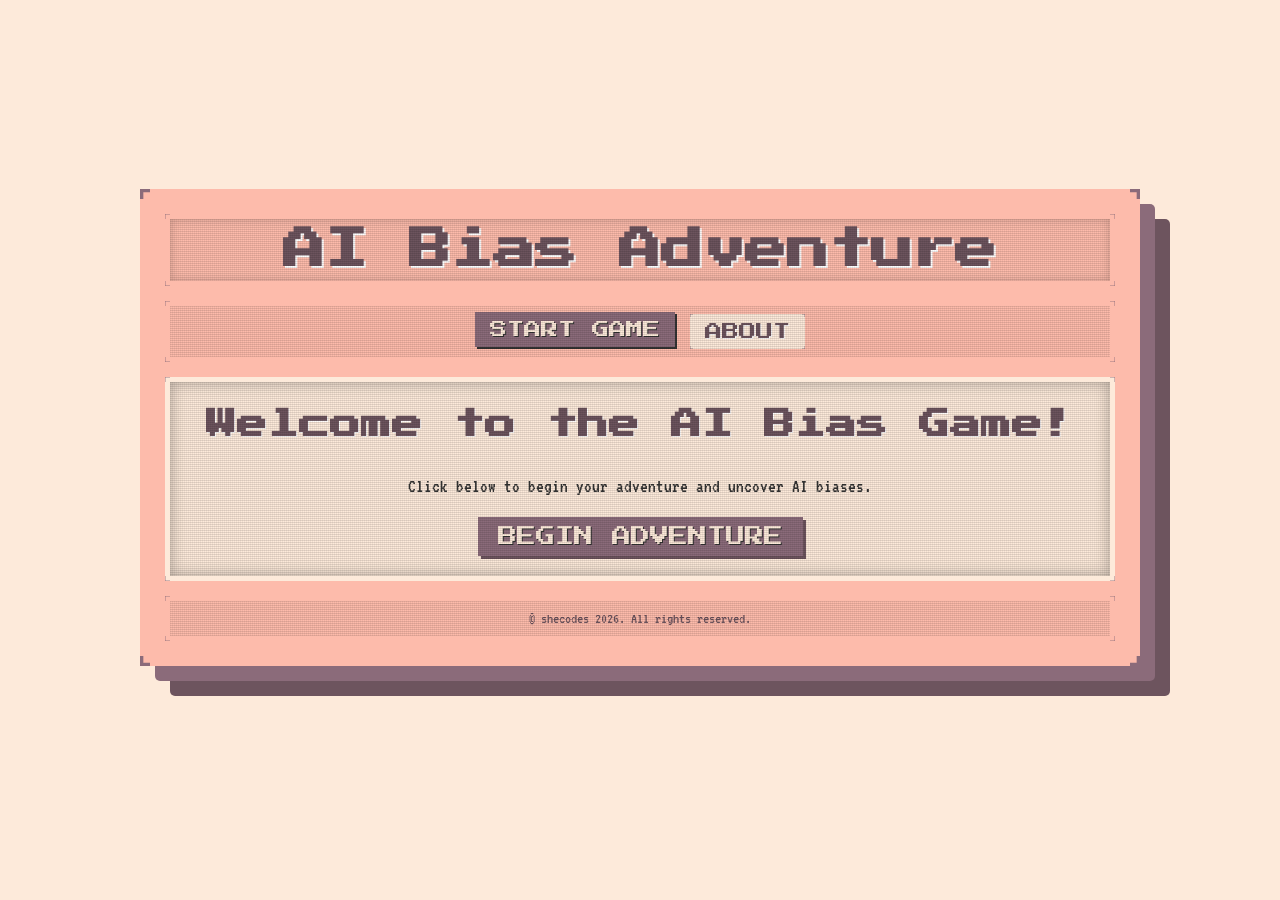
==== index.html @ 1e5889dd "Initial website upload" ====
<!DOCTYPE html>
<html lang="en">
<head>
    <meta charset="UTF-8">
    <meta name="viewport" content="width=device-width, initial-scale=1.0">
    <title>AI Bias Project - shecodes</title>
    <link rel="stylesheet" href="style.css">
    <link href="https://fonts.googleapis.com/css2?family=Press+Start+2P&family=VT323&display=swap" rel="stylesheet">
</head>
<body>
    <div class="console-wrapper">
        <header class="scanlines">
            <h1>AI Bias Adventure</h1>
        </header>
        <nav class="scanlines">
            <a href="#start-game" class="nav-button active">START GAME</a>
            <a href="#about" class="nav-button">ABOUT</a>
        </nav>
        <main>
            <section id="start-game" class="game-screen scanlines">
                <h2>Welcome to the AI Bias Game!</h2>
                <p>Click below to begin your adventure and uncover AI biases.</p>
                <button class="pixel-button" onclick="location.href='process.html'">BEGIN ADVENTURE</button>
            </section>
            <section id="about" class="game-screen scanlines hidden">
                <h2>About the Project</h2>
                <p>This project explores common biases in Artificial Intelligence through an interactive, retro-themed experience. Learn about how data, algorithms, and human decisions can influence AI outputs and contribute to unfair or inaccurate results.</p>
                <p>Our goal is to raise awareness and provide insights into responsible AI development.</p>
            </section>
        </main>
        <footer class="scanlines">
            <p>&copy; shecodes 2026. All rights reserved.</p>
        </footer>
    </div>

    <script>
        document.addEventListener('DOMContentLoaded', () => {
            const navButtons = document.querySelectorAll('.nav-button');
            const sections = document.querySelectorAll('.game-screen');

            navButtons.forEach(button => {
                button.addEventListener('click', (e) => {
                    // Only handle hash links for the current page. If it's an external link, let the browser handle it.
                    if (e.target.getAttribute('href').startsWith('#')) {
                        e.preventDefault();
                        const targetId = e.target.getAttribute('href').substring(1);

                        navButtons.forEach(btn => btn.classList.remove('active'));
                        e.target.classList.add('active');

                        sections.forEach(section => {
                            if (section.id === targetId) {
                                section.classList.remove('hidden');
                            } else {
                                section.classList.add('hidden');
                            }
                        });
                    }
                    // For 'process.html' link, the browser will navigate directly.
                });
            });
        });
    </script>
</body>
</html>
---- style.css ----
/* Global Styles */
body {
    margin: 0;
    display: flex;
    justify-content: center;
    align-items: center;
    min-height: 80vh; /* Reduced vertical height */
    background-color: #fdeada; /* Pale pink background */
    font-family: 'VT323', monospace; /* Default pixelated font */
    color: #333;
    font-size: 1.2em;
    overflow: hidden; /* Hide scrollbars to maintain clean retro look */
}

/* Retro Console Wrapper */
.console-wrapper {
    position: relative;
    width: 95%; /* Increased width */
    max-width: 1200px; /* Increased max-width for horizontal space */
    background-color: #fdbbab; /* Darker pink for console body */
    border: 10px solid #8b6b7a; /* Darker pixel border */
    border-image: url('data:image/svg+xml;utf8,<svg xmlns="http://www.w3.org/2000/svg" width="24" height="24" viewBox="0 0 24 24" fill="none" stroke="%238b6b7a"><path d="M0 0h24v24H0z" stroke-width="2" vector-effect="non-scaling-stroke" fill="transparent" /><path d="M2 2h20v20H2z" stroke-width="4" vector-effect="non-scaling-stroke" fill="transparent" /></svg>') 12 repeat;
    box-shadow: 15px 15px 0px 0px #8b6b7a, /* Shadow for depth */
                30px 30px 0px 0px #6d545e;
    padding: 10px; /* Reduced padding */
    box-sizing: border-box;
    display: flex;
    flex-direction: column;
    gap: 10px; /* Reduced gap */
    border-radius: 5px; /* Subtle roundness */
}

/* Scanline Effect */
.scanlines::before {
    content: '';
    position: absolute;
    top: 0;
    left: 0;
    width: 100%;
    height: 100%;
    background: linear-gradient(rgba(0, 0, 0, 0.1) 50%, transparent 50%),
                linear-gradient(90deg, rgba(0, 0, 0, 0.05) 50%, transparent 50%);
    background-size: 100% 2px, 2px 100%;
    pointer-events: none;
    z-index: 100; /* Ensure scanlines are on top */
}

/* Header */
header {
    position: relative;
    background-color: #fdbbab; /* Darker pink */
    padding: 10px 15px; /* Reduced padding */
    text-align: center;
    border: 5px solid #8b6b7a;
    border-image: url('data:image/svg+xml;utf8,<svg xmlns="http://www.w3.org/2000/svg" width="12" height="12" viewBox="0 0 12 12" fill="none" stroke="%238b6b7a"><path d="M0 0h12v12H0z" stroke-width="1" vector-effect="non-scaling-stroke" fill="transparent" /></svg>') 6 repeat;
    box-shadow: inset 0px 0px 10px rgba(0,0,0,0.2);
}

header h1 {
    font-family: 'Press Start 2P', cursive; /* Header pixelated font */
    color: #6d545e;
    margin: 0;
    text-shadow: 2px 2px 0 #fff;
    font-size: 2.2em; /* Slightly smaller font */
}

/* Navigation */
nav {
    position: relative;
    background-color: #fdbbab;
    padding: 8px 15px; /* Reduced padding */
    text-align: center;
    display: flex;
    justify-content: center;
    gap: 15px; /* Reduced gap */
    border: 5px solid #8b6b7a;
    border-image: url('data:image/svg+xml;utf8,<svg xmlns="http://www.w3.org/2000/svg" width="12" height="12" viewBox="0 0 12 12" fill="none" stroke="%238b6b7a"><path d="M0 0h12v12H0z" stroke-width="1" vector-effect="non-scaling-stroke" fill="transparent" /></svg>') 6 repeat;
}

.nav-button {
    font-family: 'Press Start 2P', cursive;
    color: #6d545e;
    text-decoration: none;
    padding: 6px 12px; /* Reduced padding */
    background-color: #fdeada;
    border: 3px solid #8b6b7a;
    border-image: url('data:image/svg+xml;utf8,<svg xmlns="http://www.w3.org/2000/svg" width="8" height="8" viewBox="0 0 8 8" fill="none" stroke="%238b6b7a"><path d="M0 0h8v8H0z" stroke-width="1" vector-effect="non-scaling-stroke" fill="transparent" /></svg>') 4 repeat;
    transition: all 0.1s ease-in-out;
    text-shadow: 1px 1px 0 #fff;
    font-size: 0.9em; /* Slightly smaller font */
    cursor: pointer;
}

.nav-button:hover, .nav-button.active {
    background-color: #8b6b7a;
    color: #fdeada;
    text-shadow: 1px 1px 0 #333;
    transform: translateY(-2px);
    box-shadow: 2px 2px 0 #333;
}

/* Main Content Sections */
main {
    flex-grow: 1;
    position: relative;
}

.game-screen {
    position: relative;
    background-color: #fdeada;
    padding: 20px; /* Reduced padding */
    border: 5px solid #8b6b7a;
    border-image: url('data:image/svg+xml;utf8,<svg xmlns="http://www.w3.org/2000/svg" width="12" height="12" viewBox="0 0 12 12" fill="none" stroke="%238b6b7a"><path d="M0 0h12v12H0z" stroke-width="1" vector-effect="non-scaling-stroke" fill="transparent" /></svg>') 6 repeat;
    box-shadow: inset 0px 0px 15px rgba(0,0,0,0.3);
    text-align: center;
    line-height: 1.5;
}

.game-screen h2 {
    font-family: 'Press Start 2P', cursive;
    color: #6d545e;
    font-size: 1.6em; /* Slightly smaller font */
    margin-top: 0;
    text-shadow: 1px 1px 0 #fff;
}

.game-screen p {
    color: #333;
    margin-bottom: 0.8em; /* Reduced margin */
}

.hidden {
    display: none;
}

/* Pixel Button */
.pixel-button {
    font-family: 'Press Start 2P', cursive;
    font-size: 1em; /* Slightly smaller font */
    color: #fdeada;
    background-color: #8b6b7a;
    border: none;
    padding: 10px 20px; /* Reduced padding */
    cursor: pointer;
    box-shadow: 3px 3px 0 #6d545e;
    transition: all 0.1s ease-in-out;
    text-shadow: 1px 1px 0 #333;
}

.pixel-button:hover {
    background-color: #6d545e;
    box-shadow: 1px 1px 0 #333;
    transform: translate(2px, 2px);
}

/* Footer */
footer {
    position: relative;
    background-color: #fdbbab;
    padding: 10px 15px; /* Reduced padding */
    text-align: center;
    font-size: 0.8em; /* Slightly smaller font */
    color: #6d545e;
    border: 5px solid #8b6b7a;
    border-image: url('data:image/svg+xml;utf8,<svg xmlns="http://www.w3.org/2000/svg" width="12" height="12" viewBox="0 0 12 12" fill="none" stroke="%238b6b7a"><path d="M0 0h12v12H0z" stroke-width="1" vector-effect="non-scaling-stroke" fill="transparent" /></svg>') 6 repeat;
}

footer p {
    margin: 0;
}

/* Responsive adjustments */
@media (max-width: 768px) {
    .console-wrapper {
        width: 95%;
        padding: 10px;
        gap: 10px;
        box-shadow: 10px 10px 0px 0px #8b6b7a,
                    20px 20px 0px 0px #6d545e;
    }

    header h1 {
        font-size: 1.8em;
    }

    nav {
        flex-direction: column;
        gap: 10px;
    }

    .nav-button {
        font-size: 0.9em;
        padding: 6px 10px;
    }

    .game-screen {
        padding: 20px;
    }

    .game-screen h2 {
        font-size: 1.5em;
    }

    .pixel-button {
        font-size: 0.9em;
        padding: 10px 20px;
    }
}

@media (max-width: 480px) {
    header h1 {
        font-size: 1.5em;
    }
    .console-wrapper {
        border: 5px solid #8b6b7a;
        box-shadow: 5px 5px 0px 0px #8b6b7a,
                    10px 10px 0px 0px #6d545e;
    }
    footer p {
        font-size: 0.8em;
    }
}

/* process.html specific styles */
.process-nav {
    flex-direction: row; /* Changed to row for horizontal layout */
    justify-content: space-around; /* Distribute items horizontally */
    gap: 10px; /* Adjusted gap */
    padding: 8px 0; /* Reduced padding */
}

.road-map {
    display: flex;
    justify-content: center;
    align-items: center;
    gap: 3px; /* Reduced space between road segments and waypoints */
    padding: 5px 0;
    background-color: #fdbbab;
    border: 3px solid #8b6b7a;
    border-image: url('data:image/svg+xml;utf8,<svg xmlns="http://www.w3.org/2000/svg" width="8" height="8" viewBox="0 0 8 8" fill="none" stroke="%238b6b7a"><path d="M0 0h8v8H0z" stroke-width="1" vector-effect="non-scaling-stroke" fill="transparent" /></svg>') 4 repeat;
}

.road-segment {
    width: 20px; /* Reduced width */
    height: 4px; /* Reduced height */
    background-color: #6d545e; /* Darker pixel road color */
    box-shadow: inset 0 0 2px rgba(0,0,0,0.5);
}

.waypoint {
    width: 25px; /* Adjusted size */
    height: 25px; /* Adjusted size */
    background-color: #fdeada; /* Dim waypoint color */
    border: 2px solid #8b6b7a;
    border-radius: 2px;
    display: flex;
    justify-content: center;
    align-items: center;
    font-family: 'Press Start 2P', cursive;
    color: #6d545e;
    font-size: 0.7em; /* Adjusted font size */
    cursor: pointer;
    box-shadow: inset 0 0 4px rgba(0,0,0,0.3);
    transition: all 0.2s ease-in-out;
}

.waypoint.active {
    background-color: #ffeb3b; /* Bright, active waypoint color */
    border-color: #ffc107;
    box-shadow: 0 0 6px #ffeb3b, inset 0 0 6px #ffeb3b;
    color: #333;
}

.progress-indicator {
    font-family: 'Press Start 2P', cursive;
    color: #6d545e;
    font-size: 0.9em; /* Adjusted font size */
    text-shadow: 1px 1px 0 #fff;
    padding: 4px 8px; /* Reduced padding */
    background-color: #fdeada;
    border: 3px solid #8b6b7a;
    border-image: url('data:image/svg+xml;utf8,<svg xmlns="http://www.w3.org/2000/svg" width="8" height="8" viewBox="0 0 8 8" fill="none" stroke="%238b6b7a"><path d="M0 0h8v8H0z" stroke-width="1" vector-effect="non-scaling-stroke" fill="transparent" /></svg>') 4 repeat;
}

.nav-controls {
    display: flex;
    justify-content: space-between;
    gap: 8px; /* Reduced gap */
}

.arrow-button {
    flex-grow: 1;
    font-size: 1.1em; /* Adjusted font size */
    padding: 12px 20px; /* Reduced padding */
}

.arrow-button:disabled {
    background-color: #b5a4a4;
    color: #fdeada;
    box-shadow: 3px 3px 0 #9b8b8b;
    cursor: not-allowed;
    transform: none;
}

.pixel-icon {
    font-size: 0.8em; /* Adjusted font size */
    margin-right: 4px; /* Reduced margin */
}

.pixel-art-container {
    background-color: #e0e0e0;
    padding: 8px;
    margin: 10px auto;
    border: 2px dashed #8b6b7a;
    max-width: fit-content;
}

.pixel-art {
    font-family: 'VT323', monospace;
    font-size: 1.1em; /* Adjusted font size */
    line-height: 1;
    color: #333;
    margin: 0;
    padding: 0;
    white-space: pre;
}

.caption {
    font-size: 0.8em; /* Adjusted font size */
    color: #6d545e;
    margin-top: 4px;
}

.definition-box, .data-table, .visualization-placeholder, .final-comparison {
    background-color: #fdbbab;
    border: 3px solid #8b6b7a;
    padding: 12px; /* Reduced padding */
    margin: 15px auto;
    max-width: 85%; /* Increased max-width */
    box-shadow: inset 0px 0px 8px rgba(0,0,0,0.2);
}

.definition-box p, .final-comparison p, .final-comparison li {
    text-align: left;
    margin-bottom: 0.4em; /* Reduced margin */
}

.definition-box strong {
    color: #6d545e;
}

.data-table table {
    width: 100%;
    border-collapse: collapse;
    margin-top: 8px;
}

.data-table th, .data-table td {
    border: 1px solid #8b6b7a;
    padding: 6px; /* Reduced padding */
    text-align: center;
    font-family: 'VT323', monospace;
    color: #333;
}

.data-table th {
    background-color: #fdeada;
    color: #6d545e;
    font-family: 'Press Start 2P', cursive;
}

.note {
    font-size: 0.8em; /* Adjusted font size */
    color: #a00;
    font-weight: bold;
    margin-top: 12px;
}

.final-comparison h3 {
    font-family: 'Press Start 2P', cursive;
    color: #6d545e;
    font-size: 1.1em; /* Adjusted font size */
    margin-top: 0;
    text-shadow: 1px 1px 0 #fff;
}

.final-comparison ul {
    list-style-type: none;
    padding: 0;
    text-align: left;
    max-width: 80%; /* Increased max-width */
    margin: 8px auto;
}

.final-comparison li::before {
    content: '▶ ';
    color: #6d545e;
    font-family: 'VT323', monospace;
}

/* Responsive adjustments for process.html */
@media (max-width: 768px) {
    .road-map {
        flex-wrap: wrap;
        gap: 2px;
    }
    .road-segment {
        width: 15px;
    }
    .waypoint {
        width: 20px;
        height: 20px;
        font-size: 0.6em;
    }
    .arrow-button {
        font-size: 0.9em;
        padding: 8px 12px;
    }
    .definition-box, .data-table, .visualization-placeholder, .final-comparison {
        max-width: 95%;
        padding: 8px;
    }
    .final-comparison ul {
        max-width: 95%;
    }
}

/* process.html specific styles */
.process-nav {
    flex-direction: column; /* Stack roadmap and progress vertically */
    gap: 15px;
}

.road-map {
    display: flex;
    justify-content: center;
    align-items: center;
    gap: 5px; /* Space between road segments and waypoints */
    padding: 10px 0;
    background-color: #fdbbab;
    border: 3px solid #8b6b7a;
    border-image: url('data:image/svg+xml;utf8,<svg xmlns="http://www.w3.org/2000/svg" width="8" height="8" viewBox="0 0 8 8" fill="none" stroke="%238b6b7a"><path d="M0 0h8v8H0z" stroke-width="1" vector-effect="non-scaling-stroke" fill="transparent" /></svg>') 4 repeat;
}

.road-segment {
    width: 30px;
    height: 6px;
    background-color: #6d545e; /* Darker pixel road color */
    box-shadow: inset 0 0 3px rgba(0,0,0,0.5);
}

.waypoint {
    width: 30px; /* Made slightly wider */
    height: 30px; /* Made slightly taller */
    background-color: #fdeada; /* Dim waypoint color */
    border: 2px solid #8b6b7a;
    border-radius: 2px; /* Changed from 50% to 2px for square/rectangular look */
    display: flex;
    justify-content: center;
    align-items: center;
    font-family: 'Press Start 2P', cursive;
    color: #6d545e;
    font-size: 0.8em;
    cursor: pointer;
    box-shadow: inset 0 0 5px rgba(0,0,0,0.3);
    transition: all 0.2s ease-in-out;
}

.waypoint.active {
    background-color: #ffeb3b; /* Bright, active waypoint color */
    border-color: #ffc107;
    box-shadow: 0 0 8px #ffeb3b, inset 0 0 8px #ffeb3b;
    color: #333;
}

.progress-indicator {
    font-family: 'Press Start 2P', cursive;
    color: #6d545e;
    font-size: 1em;
    text-shadow: 1px 1px 0 #fff;
    padding: 5px 10px;
    background-color: #fdeada;
    border: 3px solid #8b6b7a;
    border-image: url('data:image/svg+xml;utf8,<svg xmlns="http://www.w3.org/2000/svg" width="8" height="8" viewBox="0 0 8 8" fill="none" stroke="%238b6b7a"><path d="M0 0h8v8H0z" stroke-width="1" vector-effect="non-scaling-stroke" fill="transparent" /></svg>') 4 repeat;
}

.nav-controls {
    display: flex;
    justify-content: space-between;
    gap: 10px;
}

.arrow-button {
    flex-grow: 1; /* Make buttons fill space */
    font-size: 1.2em; /* Larger arrows */
    padding: 15px 25px;
}

.arrow-button:disabled {
    background-color: #b5a4a4; /* Greyed out for disabled */
    color: #fdeada;
    box-shadow: 3px 3px 0 #9b8b8b;
    cursor: not-allowed;
    transform: none;
}

.pixel-icon {
    font-size: 0.9em; /* Adjust size for icons */
    margin-right: 5px;
}

.pixel-art-container {
    background-color: #e0e0e0; /* Light background for pixel art */
    padding: 10px;
    margin: 15px auto;
    border: 2px dashed #8b6b7a;
    max-width: fit-content;
}

.pixel-art {
    font-family: 'VT323', monospace; /* Ensure pixel font for art */
    font-size: 1.2em;
    line-height: 1;
    color: #333;
    margin: 0;
    padding: 0;
    white-space: pre;
}

.caption {
    font-size: 0.9em;
    color: #6d545e;
    margin-top: 5px;
}

.definition-box, .data-table, .visualization-placeholder, .final-comparison {
    background-color: #fdbbab;
    border: 3px solid #8b6b7a;
    padding: 15px;
    margin: 20px auto;
    max-width: 80%;
    box-shadow: inset 0px 0px 8px rgba(0,0,0,0.2);
}

.definition-box p, .final-comparison p, .final-comparison li {
    text-align: left;
    margin-bottom: 0.5em;
}

.definition-box strong {
    color: #6d545e;
}

.data-table table {
    width: 100%;
    border-collapse: collapse;
    margin-top: 10px;
}

.data-table th, .data-table td {
    border: 1px solid #8b6b7a;
    padding: 8px;
    text-align: center;
    font-family: 'VT323', monospace;
    color: #333;
}

.data-table th {
    background-color: #fdeada;
    color: #6d545e;
    font-family: 'Press Start 2P', cursive;
}

.note {
    font-size: 0.9em;
    color: #a00;
    font-weight: bold;
    margin-top: 15px;
}

.final-comparison h3 {
    font-family: 'Press Start 2P', cursive;
    color: #6d545e;
    font-size: 1.2em;
    margin-top: 0;
    text-shadow: 1px 1px 0 #fff;
}

.final-comparison ul {
    list-style-type: none;
    padding: 0;
    text-align: left;
    max-width: 70%;
    margin: 10px auto;
}

.final-comparison li::before {
    content: '▶ ';
    color: #6d545e;
    font-family: 'VT323', monospace;
}

/* Responsive adjustments for process.html */
@media (max-width: 768px) {
    .road-map {
        flex-wrap: wrap;
        gap: 2px;
    }
    .road-segment {
        width: 20px;
    }
    .waypoint {
        width: 24px; /* Adjust size for small screens */
        height: 24px;
        font-size: 0.7em;
    }
    .arrow-button {
        font-size: 1em;
        padding: 10px 15px;
    }
    .definition-box, .data-table, .visualization-placeholder, .final-comparison {
        max-width: 95%;
        padding: 10px;
    }
    .final-comparison ul {
        max-width: 95%;
    }
}

/* process.html specific styles */
.process-nav {
    flex-direction: column; /* Stack roadmap and progress vertically */
    gap: 15px;
}

.road-map {
    display: flex;
    justify-content: center;
    align-items: center;
    gap: 5px; /* Space between road segments and waypoints */
    padding: 10px 0;
    background-color: #fdbbab;
    border: 3px solid #8b6b7a;
    border-image: url('data:image/svg+xml;utf8,<svg xmlns="http://www.w3.org/2000/svg" width="8" height="8" viewBox="0 0 8 8" fill="none" stroke="%238b6b7a"><path d="M0 0h8v8H0z" stroke-width="1" vector-effect="non-scaling-stroke" fill="transparent" /></svg>') 4 repeat;
}

.road-segment {
    width: 30px;
    height: 6px;
    background-color: #6d545e; /* Darker pixel road color */
    box-shadow: inset 0 0 3px rgba(0,0,0,0.5);
}

.waypoint {
    width: 30px; /* Made slightly wider */
    height: 30px; /* Made slightly taller */
    background-color: #fdeada; /* Dim waypoint color */
    border: 2px solid #8b6b7a;
    border-radius: 2px; /* Changed from 50% to 2px for square/rectangular look */
    display: flex;
    justify-content: center;
    align-items: center;
    font-family: 'Press Start 2P', cursive;
    color: #6d545e;
    font-size: 0.8em;
    cursor: pointer;
    box-shadow: inset 0 0 5px rgba(0,0,0,0.3);
    transition: all 0.2s ease-in-out;
}

.waypoint.active {
    background-color: #ffeb3b; /* Bright, active waypoint color */
    border-color: #ffc107;
    box-shadow: 0 0 8px #ffeb3b, inset 0 0 8px #ffeb3b;
    color: #333;
}

.progress-indicator {
    font-family: 'Press Start 2P', cursive;
    color: #6d545e;
    font-size: 1em;
    text-shadow: 1px 1px 0 #fff;
    padding: 5px 10px;
    background-color: #fdeada;
    border: 3px solid #8b6b7a;
    border-image: url('data:image/svg+xml;utf8,<svg xmlns="http://www.w3.org/2000/svg" width="8" height="8" viewBox="0 0 8 8" fill="none" stroke="%238b6b7a"><path d="M0 0h8v8H0z" stroke-width="1" vector-effect="non-scaling-stroke" fill="transparent" /></svg>') 4 repeat;
}

.nav-controls {
    display: flex;
    justify-content: space-between;
    gap: 10px;
}

.arrow-button {
    flex-grow: 1; /* Make buttons fill space */
    font-size: 1.2em; /* Larger arrows */
    padding: 15px 25px;
}

.arrow-button:disabled {
    background-color: #b5a4a4; /* Greyed out for disabled */
    color: #fdeada;
    box-shadow: 3px 3px 0 #9b8b8b;
    cursor: not-allowed;
    transform: none;
}

.pixel-icon {
    font-size: 0.9em; /* Adjust size for icons */
    margin-right: 5px;
}

.pixel-art-container {
    background-color: #e0e0e0; /* Light background for pixel art */
    padding: 10px;
    margin: 15px auto;
    border: 2px dashed #8b6b7a;
    max-width: fit-content;
}

.pixel-art {
    font-family: 'VT323', monospace; /* Ensure pixel font for art */
    font-size: 1.2em;
    line-height: 1;
    color: #333;
    margin: 0;
    padding: 0;
    white-space: pre;
}

.caption {
    font-size: 0.9em;
    color: #6d545e;
    margin-top: 5px;
}

.definition-box, .data-table, .visualization-placeholder, .final-comparison {
    background-color: #fdbbab;
    border: 3px solid #8b6b7a;
    padding: 15px;
    margin: 20px auto;
    max-width: 80%;
    box-shadow: inset 0px 0px 8px rgba(0,0,0,0.2);
}

.definition-box p, .final-comparison p, .final-comparison li {
    text-align: left;
    margin-bottom: 0.5em;
}

.definition-box strong {
    color: #6d545e;
}

.data-table table {
    width: 100%;
    border-collapse: collapse;
    margin-top: 10px;
}

.data-table th, .data-table td {
    border: 1px solid #8b6b7a;
    padding: 8px;
    text-align: center;
    font-family: 'VT323', monospace;
    color: #333;
}

.data-table th {
    background-color: #fdeada;
    color: #6d545e;
    font-family: 'Press Start 2P', cursive;
}

.note {
    font-size: 0.9em;
    color: #a00;
    font-weight: bold;
    margin-top: 15px;
}

.final-comparison h3 {
    font-family: 'Press Start 2P', cursive;
    color: #6d545e;
    font-size: 1.2em;
    margin-top: 0;
    text-shadow: 1px 1px 0 #fff;
}

.final-comparison ul {
    list-style-type: none;
    padding: 0;
    text-align: left;
    max-width: 70%;
    margin: 10px auto;
}

.final-comparison li::before {
    content: '▶ ';
    color: #6d545e;
    font-family: 'VT323', monospace;
}

/* New Home Button styles */
.home-button {
    position: absolute;
    top: 10px;
    right: 10px;
    font-family: 'Press Start 2P', cursive;
    font-size: 1em;
    color: #6d545e;
    background-color: #fdeada;
    border: 3px solid #8b6b7a;
    border-image: url('data:image/svg+xml;utf8,<svg xmlns="http://www.w3.org/2000/svg" width="8" height="8" viewBox="0 0 8 8" fill="none" stroke="%238b6b7a"><path d="M0 0h8v8H0z" stroke-width="1" vector-effect="non-scaling-stroke" fill="transparent" /></svg>') 4 repeat;
    padding: 8px 15px;
    text-decoration: none;
    cursor: pointer;
    box-shadow: 3px 3px 0 #6d545e;
    transition: all 0.1s ease-in-out;
    text-shadow: 1px 1px 0 #fff;
    z-index: 101; /* Ensure it's above scanlines and other elements */
}

.home-button:hover {
    background-color: #8b6b7a;
    color: #fdeada;
    text-shadow: 1px 1px 0 #333;
    transform: translateY(-2px);
    box-shadow: 2px 2px 0 #333;
}

/* Responsive adjustments for process.html */
@media (max-width: 768px) {
    .road-map {
        flex-wrap: wrap;
        gap: 2px;
    }
    .road-segment {
        width: 20px;
    }
    .waypoint {
        width: 24px; /* Adjust size for small screens */
        height: 24px;
        font-size: 0.7em;
    }
    .arrow-button {
        font-size: 1em;
        padding: 10px 15px;
    }
    .definition-box, .data-table, .visualization-placeholder, .final-comparison {
        max-width: 95%;
        padding: 10px;
    }
    .final-comparison ul {
        max-width: 95%;
    }

    .home-button {
        font-size: 0.9em; /* Match smaller nav-button font size for responsiveness */
        padding: 6px 12px; /* Match smaller nav-button padding for responsiveness */
        top: 5px;
        right: 5px;
        transform: none; /* Reset transform for smaller screens */
        box-shadow: 2px 2px 0 #333; /* Adjusted shadow for smaller screens */
    }

    .home-button:hover {
        transform: translateY(-1px); /* Slightly smaller hover effect for small screens */
        box-shadow: 1px 1px 0 #333;
    }
}

/* process.html specific styles */
.process-nav {
    flex-direction: column; /* Stack roadmap and progress vertically */
    gap: 15px;
}

.road-map {
    display: flex;
    justify-content: center;
    align-items: center;
    gap: 5px; /* Space between road segments and waypoints */
    padding: 10px 0;
    background-color: #fdbbab;
    border: 3px solid #8b6b7a;
    border-image: url('data:image/svg+xml;utf8,<svg xmlns="http://www.w3.org/2000/svg" width="8" height="8" viewBox="0 0 8 8" fill="none" stroke="%238b6b7a"><path d="M0 0h8v8H0z" stroke-width="1" vector-effect="non-scaling-stroke" fill="transparent" /></svg>') 4 repeat;
}

.road-segment {
    width: 30px;
    height: 6px;
    background-color: #6d545e; /* Darker pixel road color */
    box-shadow: inset 0 0 3px rgba(0,0,0,0.5);
}

.waypoint {
    width: 30px; /* Made slightly wider */
    height: 30px; /* Made slightly taller */
    background-color: #fdeada; /* Dim waypoint color */
    border: 2px solid #8b6b7a;
    border-radius: 2px; /* Changed from 50% to 2px for square/rectangular look */
    display: flex;
    justify-content: center;
    align-items: center;
    font-family: 'Press Start 2P', cursive;
    color: #6d545e;
    font-size: 0.8em;
    cursor: pointer;
    box-shadow: inset 0 0 5px rgba(0,0,0,0.3);
    transition: all 0.2s ease-in-out;
}

.waypoint.active {
    background-color: #ffeb3b; /* Bright, active waypoint color */
    border-color: #ffc107;
    box-shadow: 0 0 8px #ffeb3b, inset 0 0 8px #ffeb3b;
    color: #333;
}

.progress-indicator {
    font-family: 'Press Start 2P', cursive;
    color: #6d545e;
    font-size: 1em;
    text-shadow: 1px 1px 0 #fff;
    padding: 5px 10px;
    background-color: #fdeada;
    border: 3px solid #8b6b7a;
    border-image: url('data:image/svg+xml;utf8,<svg xmlns="http://www.w3.org/2000/svg" width="8" height="8" viewBox="0 0 8 8" fill="none" stroke="%238b6b7a"><path d="M0 0h8v8H0z" stroke-width="1" vector-effect="non-scaling-stroke" fill="transparent" /></svg>') 4 repeat;
}

.nav-controls {
    display: flex;
    justify-content: space-between;
    gap: 10px;
}

.arrow-button {
    flex-grow: 1; /* Make buttons fill space */
    font-size: 1.2em; /* Larger arrows */
    padding: 15px 25px;
}

.arrow-button:disabled {
    background-color: #b5a4a4; /* Greyed out for disabled */
    color: #fdeada;
    box-shadow: 3px 3px 0 #9b8b8b;
    cursor: not-allowed;
    transform: none;
}

.pixel-icon {
    font-size: 0.9em; /* Adjust size for icons */
    margin-right: 5px;
}

.pixel-art-container {
    background-color: #e0e0e0; /* Light background for pixel art */
    padding: 10px;
    margin: 15px auto;
    border: 2px dashed #8b6b7a;
    max-width: fit-content;
}

.pixel-art {
    font-family: 'VT323', monospace; /* Ensure pixel font for art */
    font-size: 1.2em;
    line-height: 1;
    color: #333;
    margin: 0;
    padding: 0;
    white-space: pre;
}

.caption {
    font-size: 0.9em;
    color: #6d545e;
    margin-top: 5px;
}

.definition-box, .data-table, .visualization-placeholder, .final-comparison {
    background-color: #fdbbab;
    border: 3px solid #8b6b7a;
    padding: 15px;
    margin: 20px auto;
    max-width: 80%;
    box-shadow: inset 0px 0px 8px rgba(0,0,0,0.2);
}

.definition-box p, .final-comparison p, .final-comparison li {
    text-align: left;
    margin-bottom: 0.5em;
}

.definition-box strong {
    color: #6d545e;
}

.data-table table {
    width: 100%;
    border-collapse: collapse;
    margin-top: 10px;
}

.data-table th, .data-table td {
    border: 1px solid #8b6b7a;
    padding: 8px;
    text-align: center;
    font-family: 'VT323', monospace;
    color: #333;
}

.data-table th {
    background-color: #fdeada;
    color: #6d545e;
    font-family: 'Press Start 2P', cursive;
}

.note {
    font-size: 0.9em;
    color: #a00;
    font-weight: bold;
    margin-top: 15px;
}

.final-comparison h3 {
    font-family: 'Press Start 2P', cursive;
    color: #6d545e;
    font-size: 1.2em;
    margin-top: 0;
    text-shadow: 1px 1px 0 #fff;
}

.final-comparison ul {
    list-style-type: none;
    padding: 0;
    text-align: left;
    max-width: 70%;
    margin: 10px auto;
}

.final-comparison li::before {
    content: '▶ ';
    color: #6d545e;
    font-family: 'VT323', monospace;
}

/* New Home Button styles */
.home-button {
    position: absolute;
    top: 10px;
    right: 10px;
    font-family: 'Press Start 2P', cursive;
    font-size: 1em;
    color: #6d545e;
    background-color: #fdeada;
    border: 3px solid #8b6b7a;
    border-image: url('data:image/svg+xml;utf8,<svg xmlns="http://www.w3.org/2000/svg" width="8" height="8" viewBox="0 0 8 8" fill="none" stroke="%238b6b7a"><path d="M0 0h8v8H0z" stroke-width="1" vector-effect="non-scaling-stroke" fill="transparent" /></svg>') 4 repeat;
    padding: 8px 15px;
    text-decoration: none;
    cursor: pointer;
    box-shadow: 3px 3px 0 #6d545e;
    transition: all 0.1s ease-in-out;
    text-shadow: 1px 1px 0 #fff;
    z-index: 101; /* Ensure it's above scanlines and other elements */
}

.home-button:hover {
    background-color: #8b6b7a;
    color: #fdeada;
    text-shadow: 1px 1px 0 #333;
    transform: translateY(-2px);
    box-shadow: 2px 2px 0 #333;
}

/* Responsive adjustments for process.html */
@media (max-width: 768px) {
    .road-map {
        flex-wrap: wrap;
        gap: 2px;
    }
    .road-segment {
        width: 20px;
    }
    .waypoint {
        width: 24px; /* Adjust size for small screens */
        height: 24px;
        font-size: 0.7em;
    }
    .arrow-button {
        font-size: 1em;
        padding: 10px 15px;
    }
    .definition-box, .data-table, .visualization-placeholder, .final-comparison {
        max-width: 95%;
        padding: 10px;
    }
    .final-comparison ul {
        max-width: 95%;
    }

    .home-button {
        font-size: 0.9em; /* Match smaller nav-button font size for responsiveness */
        padding: 6px 12px; /* Match smaller nav-button padding for responsiveness */
        top: 5px;
        right: 5px;
        transform: none; /* Reset transform for smaller screens */
        box-shadow: 2px 2px 0 #333; /* Adjusted shadow for smaller screens */
    }

    .home-button:hover {
        transform: translateY(-1px); /* Slightly smaller hover effect for small screens */
        box-shadow: 1px 1px 0 #333;
    }
}

/* process.html specific styles */
.process-nav {
    flex-direction: column; /* Stack roadmap and progress vertically */
    gap: 15px;
}

.road-map {
    display: flex;
    justify-content: center;
    align-items: center;
    gap: 5px; /* Space between road segments and waypoints */
    padding: 10px 0;
    background-color: #fdbbab;
    border: 3px solid #8b6b7a;
    border-image: url('data:image/svg+xml;utf8,<svg xmlns="http://www.w3.org/2000/svg" width="8" height="8" viewBox="0 0 8 8" fill="none" stroke="%238b6b7a"><path d="M0 0h8v8H0z" stroke-width="1" vector-effect="non-scaling-stroke" fill="transparent" /></svg>') 4 repeat;
}

.road-segment {
    width: 30px;
    height: 6px;
    background-color: #6d545e; /* Darker pixel road color */
    box-shadow: inset 0 0 3px rgba(0,0,0,0.5);
}

.waypoint {
    width: 30px; /* Made slightly wider */
    height: 30px; /* Made slightly taller */
    background-color: #fdeada; /* Dim waypoint color */
    border: 2px solid #8b6b7a;
    border-radius: 2px; /* Changed from 50% to 2px for square/rectangular look */
    display: flex;
    justify-content: center;
    align-items: center;
    font-family: 'Press Start 2P', cursive;
    color: #6d545e;
    font-size: 0.8em;
    cursor: pointer;
    box-shadow: inset 0 0 5px rgba(0,0,0,0.3);
    transition: all 0.2s ease-in-out;
}

.waypoint.active {
    background-color: #ffeb3b; /* Bright, active waypoint color */
    border-color: #ffc107;
    box-shadow: 0 0 8px #ffeb3b, inset 0 0 8px #ffeb3b;
    color: #333;
}

.progress-indicator {
    font-family: 'Press Start 2P', cursive;
    color: #6d545e;
    font-size: 1em;
    text-shadow: 1px 1px 0 #fff;
    padding: 5px 10px;
    background-color: #fdeada;
    border: 3px solid #8b6b7a;
    border-image: url('data:image/svg+xml;utf8,<svg xmlns="http://www.w3.org/2000/svg" width="8" height="8" viewBox="0 0 8 8" fill="none" stroke="%238b6b7a"><path d="M0 0h8v8H0z" stroke-width="1" vector-effect="non-scaling-stroke" fill="transparent" /></svg>') 4 repeat;
}

.nav-controls {
    display: flex;
    justify-content: space-between;
    gap: 10px;
}

.arrow-button {
    flex-grow: 1; /* Make buttons fill space */
    font-size: 1.2em; /* Larger arrows */
    padding: 15px 25px;
}

.arrow-button:disabled {
    background-color: #b5a4a4; /* Greyed out for disabled */
    color: #fdeada;
    box-shadow: 3px 3px 0 #9b8b8b;
    cursor: not-allowed;
    transform: none;
}

.pixel-icon {
    font-size: 0.9em; /* Adjust size for icons */
    margin-right: 5px;
}

.pixel-art-container {
    background-color: #e0e0e0; /* Light background for pixel art */
    padding: 10px;
    margin: 15px auto;
    border: 2px dashed #8b6b7a;
    max-width: fit-content;
}

.pixel-art {
    font-family: 'VT323', monospace; /* Ensure pixel font for art */
    font-size: 1.2em;
    line-height: 1;
    color: #333;
    margin: 0;
    padding: 0;
    white-space: pre;
}

.caption {
    font-size: 0.9em;
    color: #6d545e;
    margin-top: 5px;
}

.definition-box, .data-table, .visualization-placeholder, .final-comparison {
    background-color: #fdbbab;
    border: 3px solid #8b6b7a;
    padding: 15px;
    margin: 20px auto;
    max-width: 80%;
    box-shadow: inset 0px 0px 8px rgba(0,0,0,0.2);
}

.definition-box p, .final-comparison p, .final-comparison li {
    text-align: left;
    margin-bottom: 0.5em;
}

.definition-box strong {
    color: #6d545e;
}

.data-table table {
    width: 100%;
    border-collapse: collapse;
    margin-top: 10px;
}

.data-table th, .data-table td {
    border: 1px solid #8b6b7a;
    padding: 8px;
    text-align: center;
    font-family: 'VT323', monospace;
    color: #333;
}

.data-table th {
    background-color: #fdeada;
    color: #6d545e;
    font-family: 'Press Start 2P', cursive;
}

.note {
    font-size: 0.9em;
    color: #a00;
    font-weight: bold;
    margin-top: 15px;
}

.final-comparison h3 {
    font-family: 'Press Start 2P', cursive;
    color: #6d545e;
    font-size: 1.2em;
    margin-top: 0;
    text-shadow: 1px 1px 0 #fff;
}

.final-comparison ul {
    list-style-type: none;
    padding: 0;
    text-align: left;
    max-width: 70%;
    margin: 10px auto;
}

.final-comparison li::before {
    content: '▶ ';
    color: #6d545e;
    font-family: 'VT323', monospace;
}

/* New Home Button styles */
.home-button {
    position: absolute;
    top: 10px;
    right: 10px;
    font-family: 'Press Start 2P', cursive;
    font-size: 1em;
    color: #6d545e;
    background-color: #fdeada;
    border: 3px solid #8b6b7a;
    border-image: url('data:image/svg+xml;utf8,<svg xmlns="http://www.w3.org/2000/svg" width="8" height="8" viewBox="0 0 8 8" fill="none" stroke="%238b6b7a"><path d="M0 0h8v8H0z" stroke-width="1" vector-effect="non-scaling-stroke" fill="transparent" /></svg>') 4 repeat;
    padding: 8px 15px;
    text-decoration: none;
    cursor: pointer;
    box-shadow: 3px 3px 0 #6d545e;
    transition: all 0.1s ease-in-out;
    text-shadow: 1px 1px 0 #fff;
    z-index: 101; /* Ensure it's above scanlines and other elements */
}

.home-button:hover {
    background-color: #8b6b7a;
    color: #fdeada;
    text-shadow: 1px 1px 0 #333;
    transform: translateY(-2px);
    box-shadow: 2px 2px 0 #333;
}

/* Responsive adjustments for process.html */
@media (max-width: 768px) {
    .road-map {
        flex-wrap: wrap;
        gap: 2px;
    }
    .road-segment {
        width: 20px;
    }
    .waypoint {
        width: 24px; /* Adjust size for small screens */
        height: 24px;
        font-size: 0.7em;
    }
    .arrow-button {
        font-size: 1em;
        padding: 10px 15px;
    }
    .definition-box, .data-table, .visualization-placeholder, .final-comparison {
        max-width: 95%;
        padding: 10px;
    }
    .final-comparison ul {
        max-width: 95%;
    }

    .home-button {
        font-size: 0.9em; /* Match smaller nav-button font size for responsiveness */
        padding: 6px 12px; /* Match smaller nav-button padding for responsiveness */
        top: 5px;
        right: 5px;
        transform: none; /* Reset transform for smaller screens */
        box-shadow: 2px 2px 0 #333; /* Adjusted shadow for smaller screens */
    }

    .home-button:hover {
        transform: translateY(-1px); /* Slightly smaller hover effect for small screens */
        box-shadow: 1px 1px 0 #333;
    }
}

/* process.html specific styles */
.process-nav {
    display: flex; /* Ensure flex container for alignment */
    flex-direction: row; /* Keep it a row to align home with roadmap */
    justify-content: space-between; /* Space out items */
    align-items: center; /* Vertically align items */
    gap: 10px;
    padding: 8px 15px; /* Added horizontal padding */
}

.road-map {
    display: flex;
    justify-content: center;
    align-items: center;
    gap: 5px; /* Space between road segments and waypoints */
    padding: 0; /* Remove padding here, handled by process-nav */
    background-color: transparent; /* Make roadmap background transparent, handled by process-nav */
    border: none; /* Remove border, handled by process-nav */
    border-image: none;
}

.road-segment {
    width: 25px; /* Slightly smaller width */
    height: 5px; /* Slightly smaller height */
    background-color: #6d545e; /* Darker pixel road color */
    box-shadow: inset 0 0 3px rgba(0,0,0,0.5);
}

.waypoint {
    width: 28px; /* Adjusted size */
    height: 28px; /* Adjusted size */
    background-color: #fdeada; /* Dim waypoint color */
    border: 2px solid #8b6b7a;
    border-radius: 2px; /* Changed from 50% to 2px for square/rectangular look */
    display: flex;
    justify-content: center;
    align-items: center;
    font-family: 'Press Start 2P', cursive;
    color: #6d545e;
    font-size: 0.7em; /* Adjusted font size */
    cursor: pointer;
    box-shadow: inset 0 0 5px rgba(0,0,0,0.3);
    transition: all 0.2s ease-in-out;
}

.waypoint.active {
    background-color: #ffeb3b; /* Bright, active waypoint color */
    border-color: #ffc107;
    box-shadow: 0 0 8px #ffeb3b, inset 0 0 8px #ffeb3b;
    color: #333;
}

.progress-indicator {
    font-family: 'Press Start 2P', cursive;
    color: #6d545e;
    font-size: 0.9em; /* Slightly smaller font */
    text-shadow: 1px 1px 0 #fff;
    padding: 4px 8px; /* Reduced padding */
    background-color: #fdeada;
    border: 3px solid #8b6b7a;
    border-image: url('data:image/svg+xml;utf8,<svg xmlns="http://www.w3.org/2000/svg" width="8" height="8" viewBox="0 0 8 8" fill="none" stroke="%238b6b7a"><path d="M0 0h8v8H0z" stroke-width="1" vector-effect="non-scaling-stroke" fill="transparent" /></svg>') 4 repeat;
}

.nav-controls {
    display: flex;
    justify-content: space-between;
    gap: 10px;
}

.arrow-button {
    flex-grow: 1; /* Make buttons fill space */
    font-size: 1.1em; /* Smaller arrows */
    padding: 12px 20px;
}

.arrow-button:disabled {
    background-color: #b5a4a4; /* Greyed out for disabled */
    color: #fdeada;
    box-shadow: 3px 3px 0 #9b8b8b;
    cursor: not-allowed;
    transform: none;
}

.pixel-icon {
    font-size: 0.9em; /* Adjust size for icons */
    margin-right: 5px;
}

.pixel-art-container {
    background-color: #e0e0e0; /* Light background for pixel art */
    padding: 10px;
    margin: 15px auto;
    border: 2px dashed #8b6b7a;
    max-width: fit-content;
}

.pixel-art {
    font-family: 'VT323', monospace; /* Ensure pixel font for art */
    font-size: 1.1em; /* Adjusted font size */
    line-height: 1;
    color: #333;
    margin: 0;
    padding: 0;
    white-space: pre;
}

.caption {
    font-size: 0.85em; /* Adjusted font size */
    color: #6d545e;
    margin-top: 5px;
}

.definition-box, .data-table, .visualization-placeholder, .final-comparison {
    background-color: #fdbbab;
    border: 3px solid #8b6b7a;
    padding: 12px; /* Reduced padding */
    margin: 15px auto; /* Reduced margin */
    max-width: 90%; /* Increased max-width for more content space */
    box-shadow: inset 0px 0px 8px rgba(0,0,0,0.2);
}

.definition-box p, .final-comparison p, .final-comparison li {
    text-align: left;
    margin-bottom: 0.4em; /* Reduced margin */
}

.definition-box strong {
    color: #6d545e;
}

.data-table table {
    width: 100%;
    border-collapse: collapse;
    margin-top: 8px;
}

.data-table th, .data-table td {
    border: 1px solid #8b6b7a;
    padding: 6px; /* Reduced padding */
    text-align: center;
    font-family: 'VT323', monospace;
    color: #333;
}

.data-table th {
    background-color: #fdeada;
    color: #6d545e;
    font-family: 'Press Start 2P', cursive;
}

.note {
    font-size: 0.8em; /* Adjusted font size */
    color: #a00;
    font-weight: bold;
    margin-top: 12px;
}

.final-comparison h3 {
    font-family: 'Press Start 2P', cursive;
    color: #6d545e;
    font-size: 1.1em;
    margin-top: 0;
    text-shadow: 1px 1px 0 #fff;
}

.final-comparison ul {
    list-style-type: none;
    padding: 0;
    text-align: left;
    max-width: 80%;
    margin: 8px auto;
}

.final-comparison li::before {
    content: '▶ ';
    color: #6d545e;
    font-family: 'VT323', monospace;
}

/* New Home Button styles */
.home-button {
    position: relative; /* Changed from absolute */
    font-family: 'Press Start 2P', cursive;
    font-size: 0.8em; /* Smaller font size */
    color: #6d545e;
    background-color: #fdeada;
    border: 3px solid #8b6b7a;
    border-image: url('data:image/svg+xml;utf8,<svg xmlns="http://www.w3.org/2000/svg" width="8" height="8" viewBox="0 0 8 8" fill="none" stroke="%238b6b7a"><path d="M0 0h8v8H0z" stroke-width="1" vector-effect="non-scaling-stroke" fill="transparent" /></svg>') 4 repeat;
    padding: 6px 12px; /* Smaller padding */
    text-decoration: none;
    cursor: pointer;
    box-shadow: 2px 2px 0 #6d545e; /* Smaller shadow */
    transition: all 0.1s ease-in-out;
    text-shadow: 1px 1px 0 #fff;
    z-index: 101;
}

.home-button:hover {
    background-color: #8b6b7a;
    color: #fdeada;
    text-shadow: 1px 1px 0 #333;
    transform: translateY(-1px); /* Smaller hover effect */
    box-shadow: 1px 1px 0 #333;
}

/* General Layout Adjustments */
body {
    min-height: 95vh; /* Increased min-height to prevent cut-off */
}

.console-wrapper {
    max-width: 1000px; /* Adjusted max-width for better fit */
    padding: 15px; /* Slightly increased padding */
    gap: 15px; /* Slightly increased gap */
}

.game-screen {
    max-height: 350px; /* Fixed height for scrollable content */
    overflow-y: auto; /* Enable vertical scrolling */
    padding: 20px; /* Maintained padding */
}

/* Responsive adjustments */
@media (max-width: 768px) {
    .console-wrapper {
        width: 98%;
        padding: 8px;
        gap: 8px;
        box-shadow: 8px 8px 0px 0px #8b6b7a,
                    16px 16px 0px 0px #6d545e;
    }

    header h1 {
        font-size: 1.6em;
    }

    .process-nav {
        flex-direction: column; /* Stack for smaller screens */
        align-items: center;
        gap: 8px;
        padding: 5px 10px;
    }

    .home-button {
        font-size: 0.7em;
        padding: 5px 10px;
        box-shadow: 1px 1px 0 #333;
    }

    .road-map {
        flex-wrap: wrap;
        gap: 3px;
    }
    .road-segment {
        width: 15px;
        height: 3px;
    }
    .waypoint {
        width: 20px;
        height: 20px;
        font-size: 0.6em;
    }
    .arrow-button {
        font-size: 0.9em;
        padding: 8px 12px;
    }
    .game-screen {
        max-height: 250px; /* Adjust max-height for smaller screens */
        padding: 15px;
    }
    .definition-box, .data-table, .visualization-placeholder, .final-comparison {
        max-width: 95%;
        padding: 8px;
    }
    .final-comparison ul {
        max-width: 95%;
    }
}

@media (max-width: 480px) {
    header h1 {
        font-size: 1.3em;
    }
    .console-wrapper {
        border: 4px solid #8b6b7a;
        box-shadow: 4px 4px 0px 0px #8b6b7a,
                    8px 8px 0px 0px #6d545e;
    }
    footer p {
        font-size: 0.7em;
    }
    .home-button {
        font-size: 0.6em;
        padding: 4px 8px;
    }
    .game-screen {
        max-height: 200px; /* Further adjust max-height for very small screens */
    }
}

/* process.html specific styles */
.process-nav {
    display: flex; /* Ensure flex container for alignment */
    flex-direction: row; /* Keep it a row to align home with roadmap */
    justify-content: space-between; /* Space out items */
    align-items: center; /* Vertically align items */
    gap: 10px;
    padding: 8px 15px; /* Added horizontal padding */
}

.road-map {
    display: flex;
    justify-content: center;
    align-items: center;
    gap: 5px; /* Space between road segments and waypoints */
    padding: 0; /* Remove padding here, handled by process-nav */
    background-color: transparent; /* Make roadmap background transparent, handled by process-nav */
    border: none; /* Remove border, handled by process-nav */
    border-image: none;
}

.road-segment {
    width: 25px; /* Slightly smaller width */
    height: 5px; /* Slightly smaller height */
    background-color: #6d545e; /* Darker pixel road color */
    box-shadow: inset 0 0 3px rgba(0,0,0,0.5);
}

.waypoint {
    width: 28px; /* Adjusted size */
    height: 28px; /* Adjusted size */
    background-color: #fdeada; /* Dim waypoint color */
    border: 2px solid #8b6b7a;
    border-radius: 2px; /* Changed from 50% to 2px for square/rectangular look */
    display: flex;
    justify-content: center;
    align-items: center;
    font-family: 'Press Start 2P', cursive;
    color: #6d545e;
    font-size: 0.7em; /* Adjusted font size */
    cursor: pointer;
    box-shadow: inset 0 0 5px rgba(0,0,0,0.3);
    transition: all 0.2s ease-in-out;
}

.waypoint.active {
    background-color: #ffeb3b; /* Bright, active waypoint color */
    border-color: #ffc107;
    box-shadow: 0 0 8px #ffeb3b, inset 0 0 8px #ffeb3b;
    color: #333;
}

.progress-indicator {
    font-family: 'Press Start 2P', cursive;
    color: #6d545e;
    font-size: 0.9em; /* Slightly smaller font */
    text-shadow: 1px 1px 0 #fff;
    padding: 6px 8px; /* Adjusted padding to match home-button vertical padding */
    background-color: #fdeada;
    border: 3px solid #8b6b7a;
    border-image: url('data:image/svg+xml;utf8,<svg xmlns="http://www.w3.org/2000/svg" width="8" height="8" viewBox="0 0 8 8" fill="none" stroke="%238b6b7a"><path d="M0 0h8v8H0z" stroke-width="1" vector-effect="non-scaling-stroke" fill="transparent" /></svg>') 4 repeat;
}

.nav-controls {
    display: flex;
    justify-content: space-between;
    gap: 10px;
}

.arrow-button {
    flex-grow: 1; /* Make buttons fill space */
    font-size: 1.1em; /* Smaller arrows */
    padding: 12px 20px;
}

.arrow-button:disabled {
    background-color: #b5a4a4; /* Greyed out for disabled */
    color: #fdeada;
    box-shadow: 3px 3px 0 #9b8b8b;
    cursor: not-allowed;
    transform: none;
}

.pixel-icon {
    font-size: 0.9em; /* Adjust size for icons */
    margin-right: 5px;
}

.pixel-art-container {
    background-color: #e0e0e0; /* Light background for pixel art */
    padding: 10px;
    margin: 15px auto;
    border: 2px dashed #8b6b7a;
    max-width: fit-content;
}

.pixel-art {
    font-family: 'VT323', monospace; /* Ensure pixel font for art */
    font-size: 1.1em; /* Adjusted font size */
    line-height: 1;
    color: #333;
    margin: 0;
    padding: 0;
    white-space: pre;
}

.caption {
    font-size: 0.85em; /* Adjusted font size */
    color: #6d545e;
    margin-top: 5px;
}

.definition-box, .data-table, .visualization-placeholder, .final-comparison {
    background-color: #fdbbab;
    border: 3px solid #8b6b7a;
    padding: 12px; /* Reduced padding */
    margin: 15px auto; /* Reduced margin */
    max-width: 90%; /* Increased max-width for more content space */
    box-shadow: inset 0px 0px 8px rgba(0,0,0,0.2);
}

.definition-box p, .final-comparison p, .final-comparison li {
    text-align: left;
    margin-bottom: 0.4em; /* Reduced margin */
}

.definition-box strong {
    color: #6d545e;
}

.data-table table {
    width: 100%;
    border-collapse: collapse;
    margin-top: 8px;
}

.data-table th, .data-table td {
    border: 1px solid #8b6b7a;
    padding: 6px; /* Reduced padding */
    text-align: center;
    font-family: 'VT323', monospace;
    color: #333;
}

.data-table th {
    background-color: #fdeada;
    color: #6d545e;
    font-family: 'Press Start 2P', cursive;
}

.note {
    font-size: 0.8em; /* Adjusted font size */
    color: #a00;
    font-weight: bold;
    margin-top: 12px;
}

.final-comparison h3 {
    font-family: 'Press Start 2P', cursive;
    color: #6d545e;
    font-size: 1.1em;
    margin-top: 0;
    text-shadow: 1px 1px 0 #fff;
}

.final-comparison ul {
    list-style-type: none;
    padding: 0;
    text-align: left;
    max-width: 80%;
    margin: 8px auto;
}

.final-comparison li::before {
    content: '▶ ';
    color: #6d545e;
    font-family: 'VT323', monospace;
}

/* New Home Button styles */
.home-button {
    position: relative; /* Changed from absolute */
    font-family: 'Press Start 2P', cursive;
    font-size: 0.8em; /* Smaller font size */
    color: #6d545e;
    background-color: #fdeada;
    border: 3px solid #8b6b7a;
    border-image: url('data:image/svg+xml;utf8,<svg xmlns="http://www.w3.org/2000/svg" width="8" height="8" viewBox="0 0 8 8" fill="none" stroke="%238b6b7a"><path d="M0 0h8v8H0z" stroke-width="1" vector-effect="non-scaling-stroke" fill="transparent" /></svg>') 4 repeat;
    padding: 6px 12px; /* Smaller padding */
    text-decoration: none;
    cursor: pointer;
    box-shadow: 2px 2px 0 #6d545e; /* Smaller shadow */
    transition: all 0.1s ease-in-out;
    text-shadow: 1px 1px 0 #fff;
    z-index: 101;
}

.home-button:hover {
    background-color: #8b6b7a;
    color: #fdeada;
    text-shadow: 1px 1px 0 #333;
    transform: translateY(-1px); /* Smaller hover effect */
    box-shadow: 1px 1px 0 #333;
}

/* General Layout Adjustments */
body {
    min-height: 95vh; /* Increased min-height to prevent cut-off */
}

.console-wrapper {
    max-width: 1000px; /* Adjusted max-width for better fit */
    padding: 15px; /* Slightly increased padding */
    gap: 15px; /* Slightly increased gap */
}

.game-screen {
    max-height: 350px; /* Fixed height for scrollable content */
    overflow-y: auto; /* Enable vertical scrolling */
    padding: 20px; /* Maintained padding */
}

/* Responsive adjustments */
@media (max-width: 768px) {
    .console-wrapper {
        width: 98%;
        padding: 8px;
        gap: 8px;
        box-shadow: 8px 8px 0px 0px #8b6b7a,
                    16px 16px 0px 0px #6d545e;
    }

    header h1 {
        font-size: 1.6em;
    }

    .process-nav {
        flex-direction: column; /* Stack for smaller screens */
        align-items: center;
        gap: 8px;
        padding: 5px 10px;
    }

    .home-button {
        font-size: 0.7em;
        padding: 5px 10px;
        box-shadow: 1px 1px 0 #333;
    }

    .road-map {
        flex-wrap: wrap;
        gap: 3px;
    }
    .road-segment {
        width: 15px;
        height: 3px;
    }
    .waypoint {
        width: 20px;
        height: 20px;
        font-size: 0.6em;
    }
    .arrow-button {
        font-size: 0.9em;
        padding: 8px 12px;
    }
    .game-screen {
        max-height: 250px; /* Adjust max-height for smaller screens */
        padding: 15px;
    }
    .definition-box, .data-table, .visualization-placeholder, .final-comparison {
        max-width: 95%;
        padding: 8px;
    }
    .final-comparison ul {
        max-width: 95%;
    }
}

@media (max-width: 480px) {
    header h1 {
        font-size: 1.3em;
    }
    .console-wrapper {
        border: 4px solid #8b6b7a;
        box-shadow: 4px 4px 0px 0px #8b6b7a,
                    8px 8px 0px 0px #6d545e;
    }
    footer p {
        font-size: 0.7em;
    }
    .home-button {
        font-size: 0.6em;
        padding: 4px 8px;
    }
    .game-screen {
        max-height: 200px; /* Further adjust max-height for very small screens */
    }
}

/* process.html specific styles */
.process-nav {
    display: flex; /* Ensure flex container for alignment */
    flex-direction: row; /* Keep it a row to align home with roadmap */
    justify-content: space-between; /* Space out items */
    align-items: center; /* Vertically align items */
    gap: 10px;
    padding: 8px 15px; /* Added horizontal padding */
}

.road-map {
    display: flex;
    justify-content: center;
    align-items: center;
    gap: 5px; /* Space between road segments and waypoints */
    padding: 0; /* Remove padding here, handled by process-nav */
    background-color: transparent; /* Make roadmap background transparent, handled by process-nav */
    border: none; /* Remove border, handled by process-nav */
    border-image: none;
}

.road-segment {
    width: 25px; /* Slightly smaller width */
    height: 5px; /* Slightly smaller height */
    background-color: #6d545e; /* Darker pixel road color */
    box-shadow: inset 0 0 3px rgba(0,0,0,0.5);
}

.waypoint {
    width: 28px; /* Adjusted size */
    height: 28px; /* Adjusted size */
    background-color: #fdeada; /* Dim waypoint color */
    border: 2px solid #8b6b7a;
    border-radius: 2px; /* Changed from 50% to 2px for square/rectangular look */
    display: flex;
    justify-content: center;
    align-items: center;
    font-family: 'Press Start 2P', cursive;
    color: #6d545e;
    font-size: 0.7em; /* Adjusted font size */
    cursor: pointer;
    box-shadow: inset 0 0 5px rgba(0,0,0,0.3);
    transition: all 0.2s ease-in-out;
}

.waypoint.active {
    background-color: #ffeb3b; /* Bright, active waypoint color */
    border-color: #ffc107;
    box-shadow: 0 0 8px #ffeb3b, inset 0 0 8px #ffeb3b;
    color: #333;
}

.progress-indicator {
    font-family: 'Press Start 2P', cursive;
    color: #6d545e;
    font-size: 0.8em; /* Adjusted font size to match home-button */
    text-shadow: 1px 1px 0 #fff;
    padding: 6px 8px; /* Adjusted padding to match home-button vertical padding */
    background-color: #fdeada;
    border: 3px solid #8b6b7a;
    border-image: url('data:image/svg+xml;utf8,<svg xmlns="http://www.w3.org/2000/svg" width="8" height="8" viewBox="0 0 8 8" fill="none" stroke="%238b6b7a"><path d="M0 0h8v8H0z" stroke-width="1" vector-effect="non-scaling-stroke" fill="transparent" /></svg>') 4 repeat;
}

.nav-controls {
    display: flex;
    justify-content: space-between;
    gap: 10px;
}

.arrow-button {
    flex-grow: 1; /* Make buttons fill space */
    font-size: 1.1em; /* Smaller arrows */
    padding: 12px 20px;
}

.arrow-button:disabled {
    background-color: #b5a4a4; /* Greyed out for disabled */
    color: #fdeada;
    box-shadow: 3px 3px 0 #9b8b8b;
    cursor: not-allowed;
    transform: none;
}

.pixel-icon {
    font-size: 0.9em; /* Adjust size for icons */
    margin-right: 5px;
}

.pixel-art-container {
    background-color: #e0e0e0; /* Light background for pixel art */
    padding: 10px;
    margin: 15px auto;
    border: 2px dashed #8b6b7a;
    max-width: fit-content;
}

.pixel-art {
    font-family: 'VT323', monospace; /* Ensure pixel font for art */
    font-size: 1.1em; /* Adjusted font size */
    line-height: 1;
    color: #333;
    margin: 0;
    padding: 0;
    white-space: pre;
}

.caption {
    font-size: 0.85em; /* Adjusted font size */
    color: #6d545e;
    margin-top: 5px;
}

.definition-box, .data-table, .visualization-placeholder, .final-comparison {
    background-color: #fdbbab;
    border: 3px solid #8b6b7a;
    padding: 12px; /* Reduced padding */
    margin: 15px auto; /* Reduced margin */
    max-width: 90%; /* Increased max-width for more content space */
    box-shadow: inset 0px 0px 8px rgba(0,0,0,0.2);
}

.definition-box p, .final-comparison p, .final-comparison li {
    text-align: left;
    margin-bottom: 0.4em; /* Reduced margin */
}

.definition-box strong {
    color: #6d545e;
}

.data-table table {
    width: 100%;
    border-collapse: collapse;
    margin-top: 8px;
}

.data-table th, .data-table td {
    border: 1px solid #8b6b7a;
    padding: 6px; /* Reduced padding */
    text-align: center;
    font-family: 'VT323', monospace;
    color: #333;
}

.data-table th {
    background-color: #fdeada;
    color: #6d545e;
    font-family: 'Press Start 2P', cursive;
}

.note {
    font-size: 0.8em; /* Adjusted font size */
    color: #a00;
    font-weight: bold;
    margin-top: 12px;
}

.final-comparison h3 {
    font-family: 'Press Start 2P', cursive;
    color: #6d545e;
    font-size: 1.1em;
    margin-top: 0;
    text-shadow: 1px 1px 0 #fff;
}

.final-comparison ul {
    list-style-type: none;
    padding: 0;
    text-align: left;
    max-width: 80%;
    margin: 8px auto;
}

.final-comparison li::before {
    content: '▶ ';
    color: #6d545e;
    font-family: 'VT323', monospace;
}

/* New Home Button styles */
.home-button {
    position: relative; /* Changed from absolute */
    font-family: 'Press Start 2P', cursive;
    font-size: 0.8em; /* Smaller font size */
    color: #6d545e;
    background-color: #fdeada;
    border: 3px solid #8b6b7a;
    border-image: url('data:image/svg+xml;utf8,<svg xmlns="http://www.w3.org/2000/svg" width="8" height="8" viewBox="0 0 8 8" fill="none" stroke="%238b6b7a"><path d="M0 0h8v8H0z" stroke-width="1" vector-effect="non-scaling-stroke" fill="transparent" /></svg>') 4 repeat;
    padding: 6px 12px; /* Smaller padding */
    text-decoration: none;
    cursor: pointer;
    box-shadow: 2px 2px 0 #6d545e; /* Smaller shadow */
    transition: all 0.1s ease-in-out;
    text-shadow: 1px 1px 0 #fff;
    z-index: 101;
}

.home-button:hover {
    background-color: #8b6b7a;
    color: #fdeada;
    text-shadow: 1px 1px 0 #333;
    transform: translateY(-1px); /* Smaller hover effect */
    box-shadow: 1px 1px 0 #333;
}

/* General Layout Adjustments */
body {
    min-height: 95vh; /* Increased min-height to prevent cut-off */
}

.console-wrapper {
    max-width: 1000px; /* Adjusted max-width for better fit */
    padding: 15px; /* Slightly increased padding */
    gap: 15px; /* Slightly increased gap */
}

.game-screen {
    max-height: 350px; /* Fixed height for scrollable content */
    overflow-y: auto; /* Enable vertical scrolling */
    padding: 20px; /* Maintained padding */
}

/* Responsive adjustments */
@media (max-width: 768px) {
    .console-wrapper {
        width: 98%;
        padding: 8px;
        gap: 8px;
        box-shadow: 8px 8px 0px 0px #8b6b7a,
                    16px 16px 0px 0px #6d545e;
    }

    header h1 {
        font-size: 1.6em;
    }

    .process-nav {
        flex-direction: column; /* Stack for smaller screens */
        align-items: center;
        gap: 8px;
        padding: 5px 10px;
    }

    .home-button {
        font-size: 0.7em;
        padding: 5px 10px;
        box-shadow: 1px 1px 0 #333;
    }

    .road-map {
        flex-wrap: wrap;
        gap: 3px;
    }
    .road-segment {
        width: 15px;
        height: 3px;
    }
    .waypoint {
        width: 20px;
        height: 20px;
        font-size: 0.6em;
    }
    .arrow-button {
        font-size: 0.9em;
        padding: 8px 12px;
    }
    .game-screen {
        max-height: 250px; /* Adjust max-height for smaller screens */
        padding: 15px;
    }
    .definition-box, .data-table, .visualization-placeholder, .final-comparison {
        max-width: 95%;
        padding: 8px;
    }
    .final-comparison ul {
        max-width: 95%;
    }
}

@media (max-width: 480px) {
    header h1 {
        font-size: 1.3em;
    }
    .console-wrapper {
        border: 4px solid #8b6b7a;
        box-shadow: 4px 4px 0px 0px #8b6b7a,
                    8px 8px 0px 0px #6d545e;
    }
    footer p {
        font-size: 0.7em;
    }
    .home-button {
        font-size: 0.6em;
        padding: 4px 8px;
    }
    .game-screen {
        max-height: 200px; /* Further adjust max-height for very small screens */
    }
}

/* process.html specific styles */
.process-nav {
    display: flex; /* Ensure flex container for alignment */
    flex-direction: row; /* Keep it a row to align home with roadmap */
    justify-content: space-between; /* Space out items */
    align-items: center; /* Vertically align items */
    gap: 10px;
    padding: 8px 15px; /* Added horizontal padding */
    width: 100%; /* Ensure it takes full width */
}

.road-map {
    display: flex;
    justify-content: center;
    align-items: center;
    gap: 5px; /* Space between road segments and waypoints */
    padding: 0; /* Remove padding here, handled by process-nav */
    background-color: transparent; /* Make roadmap background transparent, handled by process-nav */
    border: none; /* Remove border, handled by process-nav */
    border-image: none;
    flex-shrink: 0; /* Prevent shrinking */
}

.road-segment {
    width: 25px; /* Slightly smaller width */
    height: 5px; /* Slightly smaller height */
    background-color: #6d545e; /* Darker pixel road color */
    box-shadow: inset 0 0 3px rgba(0,0,0,0.5);
}

.waypoint {
    width: 28px; /* Adjusted size */
    height: 28px; /* Adjusted size */
    background-color: #fdeada; /* Dim waypoint color */
    border: 2px solid #8b6b7a;
    border-radius: 2px; /* Changed from 50% to 2px for square/rectangular look */
    display: flex;
    justify-content: center;
    align-items: center;
    font-family: 'Press Start 2P', cursive;
    color: #6d545e;
    font-size: 0.7em; /* Adjusted font size */
    cursor: pointer;
    box-shadow: inset 0 0 5px rgba(0,0,0,0.3);
    transition: all 0.2s ease-in-out;
}

.waypoint.active {
    background-color: #ffeb3b; /* Bright, active waypoint color */
    border-color: #ffc107;
    box-shadow: 0 0 8px #ffeb3b, inset 0 0 8px #ffeb3b;
    color: #333;
}

.progress-indicator {
    font-family: 'Press Start 2P', cursive;
    color: #6d545e;
    font-size: 0.8em; /* Adjusted font size to match home-button */
    text-shadow: 1px 1px 0 #fff;
    padding: 6px 8px; /* Adjusted padding to match home-button vertical padding */
    background-color: #fdeada;
    border: 3px solid #8b6b7a;
    border-image: url('data:image/svg+xml;utf8,<svg xmlns="http://www.w3.org/2000/svg" width="8" height="8" viewBox="0 0 8 8" fill="none" stroke="%238b6b7a"><path d="M0 0h8v8H0z" stroke-width="1" vector-effect="non-scaling-stroke" fill="transparent" /></svg>') 4 repeat;
    flex-shrink: 0; /* Prevent shrinking */
}

.nav-controls {
    display: flex;
    justify-content: space-between;
    gap: 10px;
}

.arrow-button {
    flex-grow: 1; /* Make buttons fill space */
    font-size: 1.1em; /* Smaller arrows */
    padding: 12px 20px;
}

.arrow-button:disabled {
    background-color: #b5a4a4; /* Greyed out for disabled */
    color: #fdeada;
    box-shadow: 3px 3px 0 #9b8b8b;
    cursor: not-allowed;
    transform: none;
}

.pixel-icon {
    font-size: 0.9em; /* Adjust size for icons */
    margin-right: 5px;
}

.pixel-art-container {
    background-color: #e0e0e0; /* Light background for pixel art */
    padding: 10px;
    margin: 15px auto;
    border: 2px dashed #8b6b7a;
    max-width: fit-content;
}

.pixel-art {
    font-family: 'VT323', monospace; /* Ensure pixel font for art */
    font-size: 1.1em; /* Adjusted font size */
    line-height: 1;
    color: #333;
    margin: 0;
    padding: 0;
    white-space: pre;
}

.caption {
    font-size: 0.85em; /* Adjusted font size */
    color: #6d545e;
    margin-top: 5px;
}

.definition-box, .data-table, .visualization-placeholder, .final-comparison {
    background-color: #fdbbab;
    border: 3px solid #8b6b7a;
    padding: 12px; /* Reduced padding */
    margin: 15px auto; /* Reduced margin */
    max-width: 90%; /* Increased max-width for more content space */
    box-shadow: inset 0px 0px 8px rgba(0,0,0,0.2);
}

.definition-box p, .final-comparison p, .final-comparison li {
    text-align: left;
    margin-bottom: 0.4em; /* Reduced margin */
}

.definition-box strong {
    color: #6d545e;
}

.data-table table {
    width: 100%;
    border-collapse: collapse;
    margin-top: 8px;
}

.data-table th, .data-table td {
    border: 1px solid #8b6b7a;
    padding: 6px; /* Reduced padding */
    text-align: center;
    font-family: 'VT323', monospace;
    color: #333;
}

.data-table th {
    background-color: #fdeada;
    color: #6d545e;
    font-family: 'Press Start 2P', cursive;
}

.note {
    font-size: 0.8em; /* Adjusted font size */
    color: #a00;
    font-weight: bold;
    margin-top: 12px;
}

.final-comparison h3 {
    font-family: 'Press Start 2P', cursive;
    color: #6d545e;
    font-size: 1.1em;
    margin-top: 0;
    text-shadow: 1px 1px 0 #fff;
}

.final-comparison ul {
    list-style-type: none;
    padding: 0;
    text-align: left;
    max-width: 80%;
    margin: 8px auto;
}

.final-comparison li::before {
    content: '▶ ';
    color: #6d545e;
    font-family: 'VT323', monospace;
}

/* New Home Button styles */
.home-button {
    position: relative; /* Changed from absolute */
    font-family: 'Press Start 2P', cursive;
    font-size: 0.8em; /* Smaller font size */
    color: #6d545e;
    background-color: #fdeada;
    border: 3px solid #8b6b7a;
    border-image: url('data:image/svg+xml;utf8,<svg xmlns="http://www.w3.org/2000/svg" width="8" height="8" viewBox="0 0 8 8" fill="none" stroke="%238b6b7a"><path d="M0 0h8v8H0z" stroke-width="1" vector-effect="non-scaling-stroke" fill="transparent" /></svg>') 4 repeat;
    padding: 6px 12px; /* Smaller padding */
    text-decoration: none;
    cursor: pointer;
    box-shadow: 2px 2px 0 #6d545e; /* Smaller shadow */
    transition: all 0.1s ease-in-out;
    text-shadow: 1px 1px 0 #fff;
    z-index: 101;
    margin: 0; /* Explicitly remove any default margins */
    flex-shrink: 0; /* Prevent shrinking */
}

.home-button:hover {
    background-color: #8b6b7a;
    color: #fdeada;
    text-shadow: 1px 1px 0 #333;
    transform: translateY(-1px); /* Smaller hover effect */
    box-shadow: 1px 1px 0 #333;
}

/* General Layout Adjustments */
body {
    min-height: 95vh; /* Increased min-height to prevent cut-off */
}

.console-wrapper {
    max-width: 1000px; /* Adjusted max-width for better fit */
    padding: 15px; /* Slightly increased padding */
    gap: 15px; /* Slightly increased gap */
}

.game-screen {
    max-height: 350px; /* Fixed height for scrollable content */
    overflow-y: auto; /* Enable vertical scrolling */
    padding: 20px; /* Maintained padding */
}

/* Responsive adjustments */
@media (max-width: 768px) {
    .console-wrapper {
        width: 98%;
        padding: 8px;
        gap: 8px;
        box-shadow: 8px 8px 0px 0px #8b6b7a,
                    16px 16px 0px 0px #6d545e;
    }

    header h1 {
        font-size: 1.6em;
    }

    .process-nav {
        flex-direction: column; /* Stack for smaller screens */
        align-items: center;
        gap: 8px;
        padding: 5px 10px;
    }

    .home-button {
        font-size: 0.7em;
        padding: 5px 10px;
        box-shadow: 1px 1px 0 #333;
    }

    .road-map {
        flex-wrap: wrap;
        gap: 3px;
    }
    .road-segment {
        width: 15px;
        height: 3px;
    }
    .waypoint {
        width: 20px;
        height: 20px;
        font-size: 0.6em;
    }
    .arrow-button {
        font-size: 0.9em;
        padding: 8px 12px;
    }
    .game-screen {
        max-height: 250px; /* Adjust max-height for smaller screens */
        padding: 15px;
    }
    .definition-box, .data-table, .visualization-placeholder, .final-comparison {
        max-width: 95%;
        padding: 8px;
    }
    .final-comparison ul {
        max-width: 95%;
    }
}

@media (max-width: 480px) {
    header h1 {
        font-size: 1.3em;
    }
    .console-wrapper {
        border: 4px solid #8b6b7a;
        box-shadow: 4px 4px 0px 0px #8b6b7a,
                    8px 8px 0px 0px #6d545e;
    }
    footer p {
        font-size: 0.7em;
    }
    .home-button {
        font-size: 0.6em;
        padding: 4px 8px;
    }
    .game-screen {
        max-height: 200px; /* Further adjust max-height for very small screens */
    }
}

/* process.html specific styles */
.process-nav {
    display: flex; /* Ensure flex container for alignment */
    flex-direction: row; /* Keep it a row to align home with roadmap */
    justify-content: space-between; /* Space out items */
    align-items: center; /* Vertically align items */
    gap: 5px; /* Reduced gap */
    padding: 5px 10px; /* Reduced padding */
    width: 100%; /* Ensure it takes full width */
}

.road-map {
    display: flex;
    justify-content: center;
    align-items: center;
    gap: 5px; /* Space between road segments and waypoints */
    padding: 0; /* Remove padding here, handled by process-nav */
    background-color: transparent; /* Make roadmap background transparent, handled by process-nav */
    border: none; /* Remove border, handled by process-nav */
    border-image: none;
    flex-shrink: 0; /* Prevent shrinking */
}

.road-segment {
    width: 25px; /* Slightly smaller width */
    height: 5px; /* Slightly smaller height */
    background-color: #6d545e; /* Darker pixel road color */
    box-shadow: inset 0 0 3px rgba(0,0,0,0.5);
}

.waypoint {
    width: 28px; /* Adjusted size */
    height: 28px; /* Adjusted size */
    background-color: #fdeada; /* Dim waypoint color */
    border: 2px solid #8b6b7a;
    border-radius: 2px; /* Changed from 50% to 2px for square/rectangular look */
    display: flex;
    justify-content: center;
    align-items: center;
    font-family: 'Press Start 2P', cursive;
    color: #6d545e;
    font-size: 0.7em; /* Adjusted font size */
    cursor: pointer;
    box-shadow: inset 0 0 5px rgba(0,0,0,0.3);
    transition: all 0.2s ease-in-out;
}

.waypoint.active {
    background-color: #ffeb3b; /* Bright, active waypoint color */
    border-color: #ffc107;
    box-shadow: 0 0 8px #ffeb3b, inset 0 0 8px #ffeb3b;
    color: #333;
}

.progress-indicator {
    font-family: 'Press Start 2P', cursive;
    color: #6d545e;
    font-size: 0.7em; /* Adjusted font size to match home-button */
    text-shadow: 1px 1px 0 #fff;
    padding: 6px 8px; /* Adjusted padding to match home-button vertical padding */
    background-color: #fdeada;
    border: 3px solid #8b6b7a;
    border-image: url('data:image/svg+xml;utf8,<svg xmlns="http://www.w3.org/2000/svg" width="8" height="8" viewBox="0 0 8 8" fill="none" stroke="%238b6b7a"><path d="M0 0h8v8H0z" stroke-width="1" vector-effect="non-scaling-stroke" fill="transparent" /></svg>') 4 repeat;
    flex-shrink: 0; /* Prevent shrinking */
    white-space: nowrap;
}

.nav-controls {
    display: flex;
    justify-content: space-between;
    gap: 10px;
}

.arrow-button {
    flex-grow: 1; /* Make buttons fill space */
    font-size: 1.1em; /* Smaller arrows */
    padding: 12px 20px;
}

.arrow-button:disabled {
    background-color: #b5a4a4; /* Greyed out for disabled */
    color: #fdeada;
    box-shadow: 3px 3px 0 #9b8b8b;
    cursor: not-allowed;
    transform: none;
}

.pixel-icon {
    font-size: 0.9em; /* Adjust size for icons */
    margin-right: 5px;
}

.pixel-art-container {
    background-color: #e0e0e0; /* Light background for pixel art */
    padding: 10px;
    margin: 15px auto;
    border: 2px dashed #8b6b7a;
    max-width: fit-content;
}

.pixel-art {
    font-family: 'VT323', monospace; /* Ensure pixel font for art */
    font-size: 1.1em; /* Adjusted font size */
    line-height: 1;
    color: #333;
    margin: 0;
    padding: 0;
    white-space: pre;
}

.caption {
    font-size: 0.85em; /* Adjusted font size */
    color: #6d545e;
    margin-top: 5px;
}

.definition-box, .data-table, .visualization-placeholder, .final-comparison {
    background-color: #fdbbab;
    border: 3px solid #8b6b7a;
    padding: 12px; /* Reduced padding */
    margin: 15px auto; /* Reduced margin */
    max-width: 90%; /* Increased max-width for more content space */
    box-shadow: inset 0px 0px 8px rgba(0,0,0,0.2);
}

.definition-box p, .final-comparison p, .final-comparison li {
    text-align: left;
    margin-bottom: 0.4em; /* Reduced margin */
}

.definition-box strong {
    color: #6d545e;
}

.data-table table {
    width: 100%;
    border-collapse: collapse;
    margin-top: 8px;
}

.data-table th, .data-table td {
    border: 1px solid #8b6b7a;
    padding: 6px; /* Reduced padding */
    text-align: center;
    font-family: 'VT323', monospace;
    color: #333;
}

.data-table th {
    background-color: #fdeada;
    color: #6d545e;
    font-family: 'Press Start 2P', cursive;
}

.note {
    font-size: 0.8em; /* Adjusted font size */
    color: #a00;
    font-weight: bold;
    margin-top: 12px;
}

.final-comparison h3 {
    font-family: 'Press Start 2P', cursive;
    color: #6d545e;
    font-size: 1.1em;
    margin-top: 0;
    text-shadow: 1px 1px 0 #fff;
}

.final-comparison ul {
    list-style-type: none;
    padding: 0;
    text-align: left;
    max-width: 80%;
    margin: 8px auto;
}

.final-comparison li::before {
    content: '▶ ';
    color: #6d545e;
    font-family: 'VT323', monospace;
}

/* New Home Button styles */
.home-button {
    position: relative; /* Changed from absolute */
    font-family: 'Press Start 2P', cursive;
    font-size: 0.7em; /* Smaller font size */
    color: #6d545e;
    background-color: #fdeada;
    border: 3px solid #8b6b7a;
    border-image: url('data:image/svg+xml;utf8,<svg xmlns="http://www.w3.org/2000/svg" width="8" height="8" viewBox="0 0 8 8" fill="none" stroke="%238b6b7a"><path d="M0 0h8v8H0z" stroke-width="1" vector-effect="non-scaling-stroke" fill="transparent" /></svg>') 4 repeat;
    padding: 6px 12px; /* Smaller padding */
    text-decoration: none;
    cursor: pointer;
    box-shadow: 2px 2px 0 #6d545e; /* Smaller shadow */
    transition: all 0.1s ease-in-out;
    text-shadow: 1px 1px 0 #fff;
    z-index: 101;
    margin: 0; /* Explicitly remove any default margins */
    flex-shrink: 0; /* Prevent shrinking */
    white-space: nowrap;
}

.home-button:hover {
    background-color: #8b6b7a;
    color: #fdeada;
    text-shadow: 1px 1px 0 #333;
    transform: translateY(-1px); /* Smaller hover effect */
    box-shadow: 1px 1px 0 #333;
}

/* General Layout Adjustments */
body {
    min-height: 95vh; /* Increased min-height to prevent cut-off */
}

.console-wrapper {
    max-width: 1000px; /* Adjusted max-width for better fit */
    padding: 15px; /* Slightly increased padding */
    gap: 15px; /* Slightly increased gap */
}

.game-screen {
    max-height: 350px; /* Fixed height for scrollable content */
    overflow-y: auto; /* Enable vertical scrolling */
    padding: 20px; /* Maintained padding */
}

/* Responsive adjustments */
@media (max-width: 768px) {
    .console-wrapper {
        width: 98%;
        padding: 8px;
        gap: 8px;
        box-shadow: 8px 8px 0px 0px #8b6b7a,
                    16px 16px 0px 0px #6d545e;
    }

    header h1 {
        font-size: 1.6em;
    }

    .process-nav {
        flex-direction: column; /* Stack for smaller screens */
        align-items: center;
        gap: 8px;
        padding: 5px 10px;
    }

    .home-button {
        font-size: 0.7em;
        padding: 5px 10px;
        box-shadow: 1px 1px 0 #333;
    }

    .road-map {
        flex-wrap: wrap;
        gap: 3px;
    }
    .road-segment {
        width: 15px;
        height: 3px;
    }
    .waypoint {
        width: 20px;
        height: 20px;
        font-size: 0.6em;
    }
    .arrow-button {
        font-size: 0.9em;
        padding: 8px 12px;
    }
    .game-screen {
        max-height: 250px; /* Adjust max-height for smaller screens */
        padding: 15px;
    }
    .definition-box, .data-table, .visualization-placeholder, .final-comparison {
        max-width: 95%;
        padding: 8px;
    }
    .final-comparison ul {
        max-width: 95%;
    }
}

@media (max-width: 480px) {
    header h1 {
        font-size: 1.3em;
    }
    .console-wrapper {
        border: 4px solid #8b6b7a;
        box-shadow: 4px 4px 0px 0px #8b6b7a,
                    8px 8px 0px 0px #6d545e;
    }
    footer p {
        font-size: 0.7em;
    }
    .home-button {
        font-size: 0.6em;
        padding: 4px 8px;
    }
    .game-screen {
        max-height: 200px; /* Further adjust max-height for very small screens */
    }
}
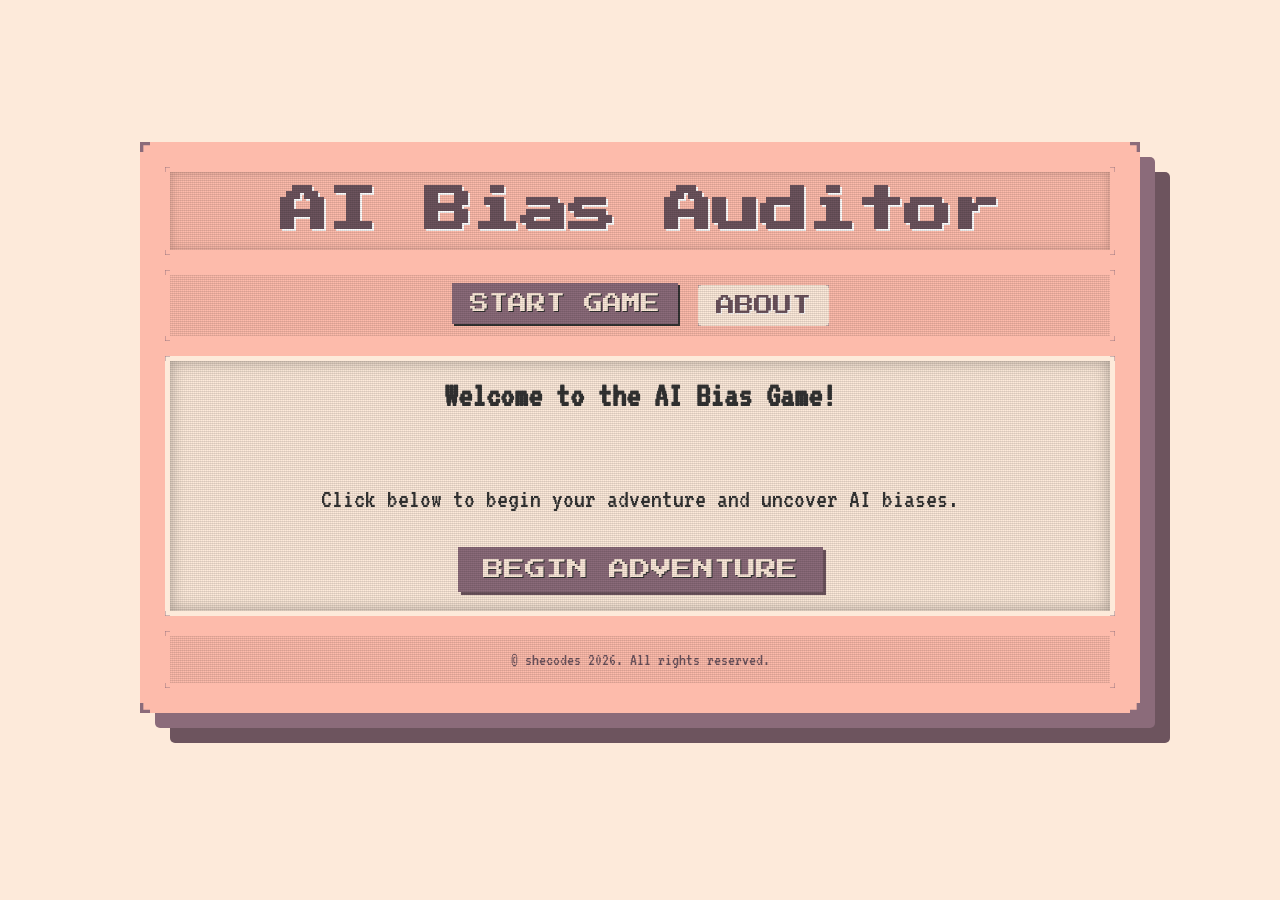
==== commit e987d44d: "beta 2.0" ====
--- a/index.html
+++ b/index.html
@@ -10,7 +10,7 @@
 <body>
     <div class="console-wrapper">
         <header class="scanlines">
-            <h1>AI Bias Adventure</h1>
+            <h1>AI Bias Auditor</h1>
         </header>
         <nav class="scanlines">
             <a href="#start-game" class="nav-button active">START GAME</a>
@@ -23,9 +23,17 @@
                 <button class="pixel-button" onclick="location.href='process.html'">BEGIN ADVENTURE</button>
             </section>
             <section id="about" class="game-screen scanlines hidden">
-                <h2>About the Project</h2>
-                <p>This project explores common biases in Artificial Intelligence through an interactive, retro-themed experience. Learn about how data, algorithms, and human decisions can influence AI outputs and contribute to unfair or inaccurate results.</p>
-                <p>Our goal is to raise awareness and provide insights into responsible AI development.</p>
+                <h2>AI Bias Auditor: Can Your AI Be Fair?</h2>
+                <p>The increasing reliance on AI for critical decisions, such as job candidate screening, risks automating and amplifying historical biases. Our project directly confronts this challenge: Can we truly measure and mitigate bias in AI systems?</p>
+
+                <h3>What We Explored:</h3>
+                <p>We trained and rigorously audited three machine learning models (Logistic Regression, Random Forest, and a Fairness-aware model) using real job placement data. Our auditing process involved statistical tests, Disparate Impact Ratio (DIR), and custom fairness metrics.</p>
+
+                <h3>A Striking Paradox:</h3>
+                <p>Our analysis uncovered a critical paradox: one model, despite attempting to favor women (indicated by a negative male coefficient), unexpectedly still exhibited discriminatory outcomes against them.</p>
+
+                <h3>Our Core Finding:</h3>
+                <p>High model accuracy does not equate to fairness. Our framework provides a clear methodology to quantify bias, underscoring its absolute necessity before deploying any AI system that shapes people's opportunities. Ensure your AI is not just smart, but equitable.</p>
             </section>
         </main>
         <footer class="scanlines">
@@ -62,4 +70,4 @@
         });
     </script>
 </body>
-</html>
+</html>
--- a/style.css
+++ b/style.css
@@ -5,7 +5,7 @@
     display: flex;
     justify-content: center;
     align-items: center;
-    min-height: 80vh; /* Reduced vertical height */
+    min-height: 100vh;
     background-color: #fdeada; /* Pale pink background */
     font-family: 'VT323', monospace; /* Default pixelated font */
     color: #333;
@@ -16,18 +16,18 @@
 /* Retro Console Wrapper */
 .console-wrapper {
     position: relative;
-    width: 95%; /* Increased width */
-    max-width: 1200px; /* Increased max-width for horizontal space */
+    width: 90%;
+    max-width: 960px; /* Desktop viewing primarily */
     background-color: #fdbbab; /* Darker pink for console body */
     border: 10px solid #8b6b7a; /* Darker pixel border */
     border-image: url('data:image/svg+xml;utf8,<svg xmlns="http://www.w3.org/2000/svg" width="24" height="24" viewBox="0 0 24 24" fill="none" stroke="%238b6b7a"><path d="M0 0h24v24H0z" stroke-width="2" vector-effect="non-scaling-stroke" fill="transparent" /><path d="M2 2h20v20H2z" stroke-width="4" vector-effect="non-scaling-stroke" fill="transparent" /></svg>') 12 repeat;
     box-shadow: 15px 15px 0px 0px #8b6b7a, /* Shadow for depth */
                 30px 30px 0px 0px #6d545e;
-    padding: 10px; /* Reduced padding */
+    padding: 20px;
     box-sizing: border-box;
     display: flex;
     flex-direction: column;
-    gap: 10px; /* Reduced gap */
+    gap: 20px;
     border-radius: 5px; /* Subtle roundness */
 }
 
@@ -50,7 +50,7 @@
 header {
     position: relative;
     background-color: #fdbbab; /* Darker pink */
-    padding: 10px 15px; /* Reduced padding */
+    padding: 15px 20px;
     text-align: center;
     border: 5px solid #8b6b7a;
     border-image: url('data:image/svg+xml;utf8,<svg xmlns="http://www.w3.org/2000/svg" width="12" height="12" viewBox="0 0 12 12" fill="none" stroke="%238b6b7a"><path d="M0 0h12v12H0z" stroke-width="1" vector-effect="non-scaling-stroke" fill="transparent" /></svg>') 6 repeat;
@@ -62,18 +62,18 @@
     color: #6d545e;
     margin: 0;
     text-shadow: 2px 2px 0 #fff;
-    font-size: 2.2em; /* Slightly smaller font */
+    font-size: 2.5em;
 }
 
 /* Navigation */
 nav {
     position: relative;
     background-color: #fdbbab;
-    padding: 8px 15px; /* Reduced padding */
+    padding: 10px 20px;
     text-align: center;
     display: flex;
     justify-content: center;
-    gap: 15px; /* Reduced gap */
+    gap: 20px;
     border: 5px solid #8b6b7a;
     border-image: url('data:image/svg+xml;utf8,<svg xmlns="http://www.w3.org/2000/svg" width="12" height="12" viewBox="0 0 12 12" fill="none" stroke="%238b6b7a"><path d="M0 0h12v12H0z" stroke-width="1" vector-effect="non-scaling-stroke" fill="transparent" /></svg>') 6 repeat;
 }
@@ -82,13 +82,13 @@
     font-family: 'Press Start 2P', cursive;
     color: #6d545e;
     text-decoration: none;
-    padding: 6px 12px; /* Reduced padding */
+    padding: 8px 15px;
     background-color: #fdeada;
     border: 3px solid #8b6b7a;
     border-image: url('data:image/svg+xml;utf8,<svg xmlns="http://www.w3.org/2000/svg" width="8" height="8" viewBox="0 0 8 8" fill="none" stroke="%238b6b7a"><path d="M0 0h8v8H0z" stroke-width="1" vector-effect="non-scaling-stroke" fill="transparent" /></svg>') 4 repeat;
     transition: all 0.1s ease-in-out;
     text-shadow: 1px 1px 0 #fff;
-    font-size: 0.9em; /* Slightly smaller font */
+    font-size: 1em;
     cursor: pointer;
 }
 
@@ -109,7 +109,7 @@
 .game-screen {
     position: relative;
     background-color: #fdeada;
-    padding: 20px; /* Reduced padding */
+    padding: 30px;
     border: 5px solid #8b6b7a;
     border-image: url('data:image/svg+xml;utf8,<svg xmlns="http://www.w3.org/2000/svg" width="12" height="12" viewBox="0 0 12 12" fill="none" stroke="%238b6b7a"><path d="M0 0h12v12H0z" stroke-width="1" vector-effect="non-scaling-stroke" fill="transparent" /></svg>') 6 repeat;
     box-shadow: inset 0px 0px 15px rgba(0,0,0,0.3);
@@ -117,17 +117,14 @@
     line-height: 1.5;
 }
 
-.game-screen h2 {
-    font-family: 'Press Start 2P', cursive;
-    color: #6d545e;
-    font-size: 1.6em; /* Slightly smaller font */
-    margin-top: 0;
-    text-shadow: 1px 1px 0 #fff;
+.game-screen h2,
+.game-screen p {
+    text-align: center;
 }
 
 .game-screen p {
     color: #333;
-    margin-bottom: 0.8em; /* Reduced margin */
+    margin-bottom: 1em;
 }
 
 .hidden {
@@ -137,11 +134,11 @@
 /* Pixel Button */
 .pixel-button {
     font-family: 'Press Start 2P', cursive;
-    font-size: 1em; /* Slightly smaller font */
+    font-size: 1.1em;
     color: #fdeada;
     background-color: #8b6b7a;
     border: none;
-    padding: 10px 20px; /* Reduced padding */
+    padding: 12px 25px;
     cursor: pointer;
     box-shadow: 3px 3px 0 #6d545e;
     transition: all 0.1s ease-in-out;
@@ -158,9 +155,9 @@
 footer {
     position: relative;
     background-color: #fdbbab;
-    padding: 10px 15px; /* Reduced padding */
+    padding: 15px 20px;
     text-align: center;
-    font-size: 0.8em; /* Slightly smaller font */
+    font-size: 0.9em;
     color: #6d545e;
     border: 5px solid #8b6b7a;
     border-image: url('data:image/svg+xml;utf8,<svg xmlns="http://www.w3.org/2000/svg" width="12" height="12" viewBox="0 0 12 12" fill="none" stroke="%238b6b7a"><path d="M0 0h12v12H0z" stroke-width="1" vector-effect="non-scaling-stroke" fill="transparent" /></svg>') 6 repeat;
@@ -168,6 +165,32 @@
 
 footer p {
     margin: 0;
+}
+
+/* Animation Strip */
+
+
+
+
+
+
+
+
+
+
+
+
+
+    100% { transform: translateX(calc(100vw - 10px)); } /* Adjust based on container width */
+}
+
+
+    8% { transform: translateY(-30px); } /* Jump over first gap */
+    20% { transform: translateY(-30px); } /* Jump over first gap */
+    32% { transform: translateY(-30px); } /* Jump over second gap */
+    44% { transform: translateY(-30px); } /* Jump over second gap */
+    56% { transform: translateY(-30px); } /* Jump over third gap */
+    68% { transform: translateY(-30px); } /* Jump over third gap */
 }
 
 /* Responsive adjustments */
@@ -206,6 +229,14 @@
         font-size: 0.9em;
         padding: 10px 20px;
     }
+
+    
+
+    
+
+    
+
+    
 }
 
 @media (max-width: 480px) {
@@ -220,1154 +251,21 @@
     footer p {
         font-size: 0.8em;
     }
-}
-
-/* process.html specific styles */
-.process-nav {
-    flex-direction: row; /* Changed to row for horizontal layout */
-    justify-content: space-around; /* Distribute items horizontally */
-    gap: 10px; /* Adjusted gap */
-    padding: 8px 0; /* Reduced padding */
-}
-
-.road-map {
-    display: flex;
-    justify-content: center;
-    align-items: center;
-    gap: 3px; /* Reduced space between road segments and waypoints */
-    padding: 5px 0;
-    background-color: #fdbbab;
-    border: 3px solid #8b6b7a;
-    border-image: url('data:image/svg+xml;utf8,<svg xmlns="http://www.w3.org/2000/svg" width="8" height="8" viewBox="0 0 8 8" fill="none" stroke="%238b6b7a"><path d="M0 0h8v8H0z" stroke-width="1" vector-effect="non-scaling-stroke" fill="transparent" /></svg>') 4 repeat;
-}
-
-.road-segment {
-    width: 20px; /* Reduced width */
-    height: 4px; /* Reduced height */
-    background-color: #6d545e; /* Darker pixel road color */
-    box-shadow: inset 0 0 2px rgba(0,0,0,0.5);
-}
-
-.waypoint {
-    width: 25px; /* Adjusted size */
-    height: 25px; /* Adjusted size */
-    background-color: #fdeada; /* Dim waypoint color */
-    border: 2px solid #8b6b7a;
-    border-radius: 2px;
-    display: flex;
-    justify-content: center;
-    align-items: center;
-    font-family: 'Press Start 2P', cursive;
-    color: #6d545e;
-    font-size: 0.7em; /* Adjusted font size */
-    cursor: pointer;
-    box-shadow: inset 0 0 4px rgba(0,0,0,0.3);
-    transition: all 0.2s ease-in-out;
-}
-
-.waypoint.active {
-    background-color: #ffeb3b; /* Bright, active waypoint color */
-    border-color: #ffc107;
-    box-shadow: 0 0 6px #ffeb3b, inset 0 0 6px #ffeb3b;
-    color: #333;
-}
-
-.progress-indicator {
-    font-family: 'Press Start 2P', cursive;
-    color: #6d545e;
-    font-size: 0.9em; /* Adjusted font size */
-    text-shadow: 1px 1px 0 #fff;
-    padding: 4px 8px; /* Reduced padding */
-    background-color: #fdeada;
-    border: 3px solid #8b6b7a;
-    border-image: url('data:image/svg+xml;utf8,<svg xmlns="http://www.w3.org/2000/svg" width="8" height="8" viewBox="0 0 8 8" fill="none" stroke="%238b6b7a"><path d="M0 0h8v8H0z" stroke-width="1" vector-effect="non-scaling-stroke" fill="transparent" /></svg>') 4 repeat;
-}
-
-.nav-controls {
-    display: flex;
-    justify-content: space-between;
-    gap: 8px; /* Reduced gap */
-}
-
-.arrow-button {
-    flex-grow: 1;
-    font-size: 1.1em; /* Adjusted font size */
-    padding: 12px 20px; /* Reduced padding */
-}
-
-.arrow-button:disabled {
-    background-color: #b5a4a4;
-    color: #fdeada;
-    box-shadow: 3px 3px 0 #9b8b8b;
-    cursor: not-allowed;
-    transform: none;
-}
-
-.pixel-icon {
-    font-size: 0.8em; /* Adjusted font size */
-    margin-right: 4px; /* Reduced margin */
-}
-
-.pixel-art-container {
-    background-color: #e0e0e0;
-    padding: 8px;
-    margin: 10px auto;
-    border: 2px dashed #8b6b7a;
-    max-width: fit-content;
-}
-
-.pixel-art {
-    font-family: 'VT323', monospace;
-    font-size: 1.1em; /* Adjusted font size */
-    line-height: 1;
-    color: #333;
-    margin: 0;
-    padding: 0;
-    white-space: pre;
-}
-
-.caption {
-    font-size: 0.8em; /* Adjusted font size */
-    color: #6d545e;
-    margin-top: 4px;
-}
-
-.definition-box, .data-table, .visualization-placeholder, .final-comparison {
-    background-color: #fdbbab;
-    border: 3px solid #8b6b7a;
-    padding: 12px; /* Reduced padding */
-    margin: 15px auto;
-    max-width: 85%; /* Increased max-width */
-    box-shadow: inset 0px 0px 8px rgba(0,0,0,0.2);
-}
-
-.definition-box p, .final-comparison p, .final-comparison li {
-    text-align: left;
-    margin-bottom: 0.4em; /* Reduced margin */
-}
-
-.definition-box strong {
-    color: #6d545e;
-}
-
-.data-table table {
-    width: 100%;
-    border-collapse: collapse;
-    margin-top: 8px;
-}
-
-.data-table th, .data-table td {
-    border: 1px solid #8b6b7a;
-    padding: 6px; /* Reduced padding */
-    text-align: center;
-    font-family: 'VT323', monospace;
-    color: #333;
-}
-
-.data-table th {
-    background-color: #fdeada;
-    color: #6d545e;
-    font-family: 'Press Start 2P', cursive;
-}
-
-.note {
-    font-size: 0.8em; /* Adjusted font size */
-    color: #a00;
-    font-weight: bold;
-    margin-top: 12px;
-}
-
-.final-comparison h3 {
-    font-family: 'Press Start 2P', cursive;
-    color: #6d545e;
-    font-size: 1.1em; /* Adjusted font size */
-    margin-top: 0;
-    text-shadow: 1px 1px 0 #fff;
-}
-
-.final-comparison ul {
-    list-style-type: none;
-    padding: 0;
-    text-align: left;
-    max-width: 80%; /* Increased max-width */
-    margin: 8px auto;
-}
-
-.final-comparison li::before {
-    content: '▶ ';
-    color: #6d545e;
-    font-family: 'VT323', monospace;
-}
-
-/* Responsive adjustments for process.html */
-@media (max-width: 768px) {
-    .road-map {
-        flex-wrap: wrap;
-        gap: 2px;
-    }
-    .road-segment {
-        width: 15px;
-    }
-    .waypoint {
-        width: 20px;
-        height: 20px;
-        font-size: 0.6em;
-    }
-    .arrow-button {
-        font-size: 0.9em;
-        padding: 8px 12px;
-    }
-    .definition-box, .data-table, .visualization-placeholder, .final-comparison {
-        max-width: 95%;
-        padding: 8px;
-    }
-    .final-comparison ul {
-        max-width: 95%;
-    }
-}
-
-/* process.html specific styles */
-.process-nav {
-    flex-direction: column; /* Stack roadmap and progress vertically */
-    gap: 15px;
-}
-
-.road-map {
-    display: flex;
-    justify-content: center;
-    align-items: center;
-    gap: 5px; /* Space between road segments and waypoints */
-    padding: 10px 0;
-    background-color: #fdbbab;
-    border: 3px solid #8b6b7a;
-    border-image: url('data:image/svg+xml;utf8,<svg xmlns="http://www.w3.org/2000/svg" width="8" height="8" viewBox="0 0 8 8" fill="none" stroke="%238b6b7a"><path d="M0 0h8v8H0z" stroke-width="1" vector-effect="non-scaling-stroke" fill="transparent" /></svg>') 4 repeat;
-}
-
-.road-segment {
-    width: 30px;
-    height: 6px;
-    background-color: #6d545e; /* Darker pixel road color */
-    box-shadow: inset 0 0 3px rgba(0,0,0,0.5);
-}
-
-.waypoint {
-    width: 30px; /* Made slightly wider */
-    height: 30px; /* Made slightly taller */
-    background-color: #fdeada; /* Dim waypoint color */
-    border: 2px solid #8b6b7a;
-    border-radius: 2px; /* Changed from 50% to 2px for square/rectangular look */
-    display: flex;
-    justify-content: center;
-    align-items: center;
-    font-family: 'Press Start 2P', cursive;
-    color: #6d545e;
-    font-size: 0.8em;
-    cursor: pointer;
-    box-shadow: inset 0 0 5px rgba(0,0,0,0.3);
-    transition: all 0.2s ease-in-out;
-}
-
-.waypoint.active {
-    background-color: #ffeb3b; /* Bright, active waypoint color */
-    border-color: #ffc107;
-    box-shadow: 0 0 8px #ffeb3b, inset 0 0 8px #ffeb3b;
-    color: #333;
-}
-
-.progress-indicator {
-    font-family: 'Press Start 2P', cursive;
-    color: #6d545e;
-    font-size: 1em;
-    text-shadow: 1px 1px 0 #fff;
-    padding: 5px 10px;
-    background-color: #fdeada;
-    border: 3px solid #8b6b7a;
-    border-image: url('data:image/svg+xml;utf8,<svg xmlns="http://www.w3.org/2000/svg" width="8" height="8" viewBox="0 0 8 8" fill="none" stroke="%238b6b7a"><path d="M0 0h8v8H0z" stroke-width="1" vector-effect="non-scaling-stroke" fill="transparent" /></svg>') 4 repeat;
-}
-
-.nav-controls {
-    display: flex;
-    justify-content: space-between;
-    gap: 10px;
-}
-
-.arrow-button {
-    flex-grow: 1; /* Make buttons fill space */
-    font-size: 1.2em; /* Larger arrows */
-    padding: 15px 25px;
-}
-
-.arrow-button:disabled {
-    background-color: #b5a4a4; /* Greyed out for disabled */
-    color: #fdeada;
-    box-shadow: 3px 3px 0 #9b8b8b;
-    cursor: not-allowed;
-    transform: none;
-}
-
-.pixel-icon {
-    font-size: 0.9em; /* Adjust size for icons */
-    margin-right: 5px;
-}
-
-.pixel-art-container {
-    background-color: #e0e0e0; /* Light background for pixel art */
-    padding: 10px;
-    margin: 15px auto;
-    border: 2px dashed #8b6b7a;
-    max-width: fit-content;
-}
-
-.pixel-art {
-    font-family: 'VT323', monospace; /* Ensure pixel font for art */
-    font-size: 1.2em;
-    line-height: 1;
-    color: #333;
-    margin: 0;
-    padding: 0;
-    white-space: pre;
-}
-
-.caption {
-    font-size: 0.9em;
-    color: #6d545e;
-    margin-top: 5px;
-}
-
-.definition-box, .data-table, .visualization-placeholder, .final-comparison {
-    background-color: #fdbbab;
-    border: 3px solid #8b6b7a;
-    padding: 15px;
-    margin: 20px auto;
-    max-width: 80%;
-    box-shadow: inset 0px 0px 8px rgba(0,0,0,0.2);
-}
-
-.definition-box p, .final-comparison p, .final-comparison li {
-    text-align: left;
-    margin-bottom: 0.5em;
-}
-
-.definition-box strong {
-    color: #6d545e;
-}
-
-.data-table table {
-    width: 100%;
-    border-collapse: collapse;
-    margin-top: 10px;
-}
-
-.data-table th, .data-table td {
-    border: 1px solid #8b6b7a;
-    padding: 8px;
-    text-align: center;
-    font-family: 'VT323', monospace;
-    color: #333;
-}
-
-.data-table th {
-    background-color: #fdeada;
-    color: #6d545e;
-    font-family: 'Press Start 2P', cursive;
-}
-
-.note {
-    font-size: 0.9em;
-    color: #a00;
-    font-weight: bold;
-    margin-top: 15px;
-}
-
-.final-comparison h3 {
-    font-family: 'Press Start 2P', cursive;
-    color: #6d545e;
-    font-size: 1.2em;
-    margin-top: 0;
-    text-shadow: 1px 1px 0 #fff;
-}
-
-.final-comparison ul {
-    list-style-type: none;
-    padding: 0;
-    text-align: left;
-    max-width: 70%;
-    margin: 10px auto;
-}
-
-.final-comparison li::before {
-    content: '▶ ';
-    color: #6d545e;
-    font-family: 'VT323', monospace;
-}
-
-/* Responsive adjustments for process.html */
-@media (max-width: 768px) {
-    .road-map {
-        flex-wrap: wrap;
-        gap: 2px;
-    }
-    .road-segment {
-        width: 20px;
-    }
-    .waypoint {
-        width: 24px; /* Adjust size for small screens */
-        height: 24px;
-        font-size: 0.7em;
-    }
-    .arrow-button {
-        font-size: 1em;
-        padding: 10px 15px;
-    }
-    .definition-box, .data-table, .visualization-placeholder, .final-comparison {
-        max-width: 95%;
-        padding: 10px;
-    }
-    .final-comparison ul {
-        max-width: 95%;
-    }
-}
-
-/* process.html specific styles */
-.process-nav {
-    flex-direction: column; /* Stack roadmap and progress vertically */
-    gap: 15px;
-}
-
-.road-map {
-    display: flex;
-    justify-content: center;
-    align-items: center;
-    gap: 5px; /* Space between road segments and waypoints */
-    padding: 10px 0;
-    background-color: #fdbbab;
-    border: 3px solid #8b6b7a;
-    border-image: url('data:image/svg+xml;utf8,<svg xmlns="http://www.w3.org/2000/svg" width="8" height="8" viewBox="0 0 8 8" fill="none" stroke="%238b6b7a"><path d="M0 0h8v8H0z" stroke-width="1" vector-effect="non-scaling-stroke" fill="transparent" /></svg>') 4 repeat;
-}
-
-.road-segment {
-    width: 30px;
-    height: 6px;
-    background-color: #6d545e; /* Darker pixel road color */
-    box-shadow: inset 0 0 3px rgba(0,0,0,0.5);
-}
-
-.waypoint {
-    width: 30px; /* Made slightly wider */
-    height: 30px; /* Made slightly taller */
-    background-color: #fdeada; /* Dim waypoint color */
-    border: 2px solid #8b6b7a;
-    border-radius: 2px; /* Changed from 50% to 2px for square/rectangular look */
-    display: flex;
-    justify-content: center;
-    align-items: center;
-    font-family: 'Press Start 2P', cursive;
-    color: #6d545e;
-    font-size: 0.8em;
-    cursor: pointer;
-    box-shadow: inset 0 0 5px rgba(0,0,0,0.3);
-    transition: all 0.2s ease-in-out;
-}
-
-.waypoint.active {
-    background-color: #ffeb3b; /* Bright, active waypoint color */
-    border-color: #ffc107;
-    box-shadow: 0 0 8px #ffeb3b, inset 0 0 8px #ffeb3b;
-    color: #333;
-}
-
-.progress-indicator {
-    font-family: 'Press Start 2P', cursive;
-    color: #6d545e;
-    font-size: 1em;
-    text-shadow: 1px 1px 0 #fff;
-    padding: 5px 10px;
-    background-color: #fdeada;
-    border: 3px solid #8b6b7a;
-    border-image: url('data:image/svg+xml;utf8,<svg xmlns="http://www.w3.org/2000/svg" width="8" height="8" viewBox="0 0 8 8" fill="none" stroke="%238b6b7a"><path d="M0 0h8v8H0z" stroke-width="1" vector-effect="non-scaling-stroke" fill="transparent" /></svg>') 4 repeat;
-}
-
-.nav-controls {
-    display: flex;
-    justify-content: space-between;
-    gap: 10px;
-}
-
-.arrow-button {
-    flex-grow: 1; /* Make buttons fill space */
-    font-size: 1.2em; /* Larger arrows */
-    padding: 15px 25px;
-}
-
-.arrow-button:disabled {
-    background-color: #b5a4a4; /* Greyed out for disabled */
-    color: #fdeada;
-    box-shadow: 3px 3px 0 #9b8b8b;
-    cursor: not-allowed;
-    transform: none;
-}
-
-.pixel-icon {
-    font-size: 0.9em; /* Adjust size for icons */
-    margin-right: 5px;
-}
-
-.pixel-art-container {
-    background-color: #e0e0e0; /* Light background for pixel art */
-    padding: 10px;
-    margin: 15px auto;
-    border: 2px dashed #8b6b7a;
-    max-width: fit-content;
-}
-
-.pixel-art {
-    font-family: 'VT323', monospace; /* Ensure pixel font for art */
-    font-size: 1.2em;
-    line-height: 1;
-    color: #333;
-    margin: 0;
-    padding: 0;
-    white-space: pre;
-}
-
-.caption {
-    font-size: 0.9em;
-    color: #6d545e;
-    margin-top: 5px;
-}
-
-.definition-box, .data-table, .visualization-placeholder, .final-comparison {
-    background-color: #fdbbab;
-    border: 3px solid #8b6b7a;
-    padding: 15px;
-    margin: 20px auto;
-    max-width: 80%;
-    box-shadow: inset 0px 0px 8px rgba(0,0,0,0.2);
-}
-
-.definition-box p, .final-comparison p, .final-comparison li {
-    text-align: left;
-    margin-bottom: 0.5em;
-}
-
-.definition-box strong {
-    color: #6d545e;
-}
-
-.data-table table {
-    width: 100%;
-    border-collapse: collapse;
-    margin-top: 10px;
-}
-
-.data-table th, .data-table td {
-    border: 1px solid #8b6b7a;
-    padding: 8px;
-    text-align: center;
-    font-family: 'VT323', monospace;
-    color: #333;
-}
-
-.data-table th {
-    background-color: #fdeada;
-    color: #6d545e;
-    font-family: 'Press Start 2P', cursive;
-}
-
-.note {
-    font-size: 0.9em;
-    color: #a00;
-    font-weight: bold;
-    margin-top: 15px;
-}
-
-.final-comparison h3 {
-    font-family: 'Press Start 2P', cursive;
-    color: #6d545e;
-    font-size: 1.2em;
-    margin-top: 0;
-    text-shadow: 1px 1px 0 #fff;
-}
-
-.final-comparison ul {
-    list-style-type: none;
-    padding: 0;
-    text-align: left;
-    max-width: 70%;
-    margin: 10px auto;
-}
-
-.final-comparison li::before {
-    content: '▶ ';
-    color: #6d545e;
-    font-family: 'VT323', monospace;
-}
-
-/* New Home Button styles */
-.home-button {
-    position: absolute;
-    top: 10px;
-    right: 10px;
-    font-family: 'Press Start 2P', cursive;
-    font-size: 1em;
-    color: #6d545e;
-    background-color: #fdeada;
-    border: 3px solid #8b6b7a;
-    border-image: url('data:image/svg+xml;utf8,<svg xmlns="http://www.w3.org/2000/svg" width="8" height="8" viewBox="0 0 8 8" fill="none" stroke="%238b6b7a"><path d="M0 0h8v8H0z" stroke-width="1" vector-effect="non-scaling-stroke" fill="transparent" /></svg>') 4 repeat;
-    padding: 8px 15px;
-    text-decoration: none;
-    cursor: pointer;
-    box-shadow: 3px 3px 0 #6d545e;
-    transition: all 0.1s ease-in-out;
-    text-shadow: 1px 1px 0 #fff;
-    z-index: 101; /* Ensure it's above scanlines and other elements */
-}
-
-.home-button:hover {
-    background-color: #8b6b7a;
-    color: #fdeada;
-    text-shadow: 1px 1px 0 #333;
-    transform: translateY(-2px);
-    box-shadow: 2px 2px 0 #333;
-}
-
-/* Responsive adjustments for process.html */
-@media (max-width: 768px) {
-    .road-map {
-        flex-wrap: wrap;
-        gap: 2px;
-    }
-    .road-segment {
-        width: 20px;
-    }
-    .waypoint {
-        width: 24px; /* Adjust size for small screens */
-        height: 24px;
-        font-size: 0.7em;
-    }
-    .arrow-button {
-        font-size: 1em;
-        padding: 10px 15px;
-    }
-    .definition-box, .data-table, .visualization-placeholder, .final-comparison {
-        max-width: 95%;
-        padding: 10px;
-    }
-    .final-comparison ul {
-        max-width: 95%;
-    }
-
-    .home-button {
-        font-size: 0.9em; /* Match smaller nav-button font size for responsiveness */
-        padding: 6px 12px; /* Match smaller nav-button padding for responsiveness */
-        top: 5px;
-        right: 5px;
-        transform: none; /* Reset transform for smaller screens */
-        box-shadow: 2px 2px 0 #333; /* Adjusted shadow for smaller screens */
-    }
-
-    .home-button:hover {
-        transform: translateY(-1px); /* Slightly smaller hover effect for small screens */
-        box-shadow: 1px 1px 0 #333;
-    }
-}
-
-/* process.html specific styles */
-.process-nav {
-    flex-direction: column; /* Stack roadmap and progress vertically */
-    gap: 15px;
-}
-
-.road-map {
-    display: flex;
-    justify-content: center;
-    align-items: center;
-    gap: 5px; /* Space between road segments and waypoints */
-    padding: 10px 0;
-    background-color: #fdbbab;
-    border: 3px solid #8b6b7a;
-    border-image: url('data:image/svg+xml;utf8,<svg xmlns="http://www.w3.org/2000/svg" width="8" height="8" viewBox="0 0 8 8" fill="none" stroke="%238b6b7a"><path d="M0 0h8v8H0z" stroke-width="1" vector-effect="non-scaling-stroke" fill="transparent" /></svg>') 4 repeat;
-}
-
-.road-segment {
-    width: 30px;
-    height: 6px;
-    background-color: #6d545e; /* Darker pixel road color */
-    box-shadow: inset 0 0 3px rgba(0,0,0,0.5);
-}
-
-.waypoint {
-    width: 30px; /* Made slightly wider */
-    height: 30px; /* Made slightly taller */
-    background-color: #fdeada; /* Dim waypoint color */
-    border: 2px solid #8b6b7a;
-    border-radius: 2px; /* Changed from 50% to 2px for square/rectangular look */
-    display: flex;
-    justify-content: center;
-    align-items: center;
-    font-family: 'Press Start 2P', cursive;
-    color: #6d545e;
-    font-size: 0.8em;
-    cursor: pointer;
-    box-shadow: inset 0 0 5px rgba(0,0,0,0.3);
-    transition: all 0.2s ease-in-out;
-}
-
-.waypoint.active {
-    background-color: #ffeb3b; /* Bright, active waypoint color */
-    border-color: #ffc107;
-    box-shadow: 0 0 8px #ffeb3b, inset 0 0 8px #ffeb3b;
-    color: #333;
-}
-
-.progress-indicator {
-    font-family: 'Press Start 2P', cursive;
-    color: #6d545e;
-    font-size: 1em;
-    text-shadow: 1px 1px 0 #fff;
-    padding: 5px 10px;
-    background-color: #fdeada;
-    border: 3px solid #8b6b7a;
-    border-image: url('data:image/svg+xml;utf8,<svg xmlns="http://www.w3.org/2000/svg" width="8" height="8" viewBox="0 0 8 8" fill="none" stroke="%238b6b7a"><path d="M0 0h8v8H0z" stroke-width="1" vector-effect="non-scaling-stroke" fill="transparent" /></svg>') 4 repeat;
-}
-
-.nav-controls {
-    display: flex;
-    justify-content: space-between;
-    gap: 10px;
-}
-
-.arrow-button {
-    flex-grow: 1; /* Make buttons fill space */
-    font-size: 1.2em; /* Larger arrows */
-    padding: 15px 25px;
-}
-
-.arrow-button:disabled {
-    background-color: #b5a4a4; /* Greyed out for disabled */
-    color: #fdeada;
-    box-shadow: 3px 3px 0 #9b8b8b;
-    cursor: not-allowed;
-    transform: none;
-}
-
-.pixel-icon {
-    font-size: 0.9em; /* Adjust size for icons */
-    margin-right: 5px;
-}
-
-.pixel-art-container {
-    background-color: #e0e0e0; /* Light background for pixel art */
-    padding: 10px;
-    margin: 15px auto;
-    border: 2px dashed #8b6b7a;
-    max-width: fit-content;
-}
-
-.pixel-art {
-    font-family: 'VT323', monospace; /* Ensure pixel font for art */
-    font-size: 1.2em;
-    line-height: 1;
-    color: #333;
-    margin: 0;
-    padding: 0;
-    white-space: pre;
-}
-
-.caption {
-    font-size: 0.9em;
-    color: #6d545e;
-    margin-top: 5px;
-}
-
-.definition-box, .data-table, .visualization-placeholder, .final-comparison {
-    background-color: #fdbbab;
-    border: 3px solid #8b6b7a;
-    padding: 15px;
-    margin: 20px auto;
-    max-width: 80%;
-    box-shadow: inset 0px 0px 8px rgba(0,0,0,0.2);
-}
-
-.definition-box p, .final-comparison p, .final-comparison li {
-    text-align: left;
-    margin-bottom: 0.5em;
-}
-
-.definition-box strong {
-    color: #6d545e;
-}
-
-.data-table table {
-    width: 100%;
-    border-collapse: collapse;
-    margin-top: 10px;
-}
-
-.data-table th, .data-table td {
-    border: 1px solid #8b6b7a;
-    padding: 8px;
-    text-align: center;
-    font-family: 'VT323', monospace;
-    color: #333;
-}
-
-.data-table th {
-    background-color: #fdeada;
-    color: #6d545e;
-    font-family: 'Press Start 2P', cursive;
-}
-
-.note {
-    font-size: 0.9em;
-    color: #a00;
-    font-weight: bold;
-    margin-top: 15px;
-}
-
-.final-comparison h3 {
-    font-family: 'Press Start 2P', cursive;
-    color: #6d545e;
-    font-size: 1.2em;
-    margin-top: 0;
-    text-shadow: 1px 1px 0 #fff;
-}
-
-.final-comparison ul {
-    list-style-type: none;
-    padding: 0;
-    text-align: left;
-    max-width: 70%;
-    margin: 10px auto;
-}
-
-.final-comparison li::before {
-    content: '▶ ';
-    color: #6d545e;
-    font-family: 'VT323', monospace;
-}
-
-/* New Home Button styles */
-.home-button {
-    position: absolute;
-    top: 10px;
-    right: 10px;
-    font-family: 'Press Start 2P', cursive;
-    font-size: 1em;
-    color: #6d545e;
-    background-color: #fdeada;
-    border: 3px solid #8b6b7a;
-    border-image: url('data:image/svg+xml;utf8,<svg xmlns="http://www.w3.org/2000/svg" width="8" height="8" viewBox="0 0 8 8" fill="none" stroke="%238b6b7a"><path d="M0 0h8v8H0z" stroke-width="1" vector-effect="non-scaling-stroke" fill="transparent" /></svg>') 4 repeat;
-    padding: 8px 15px;
-    text-decoration: none;
-    cursor: pointer;
-    box-shadow: 3px 3px 0 #6d545e;
-    transition: all 0.1s ease-in-out;
-    text-shadow: 1px 1px 0 #fff;
-    z-index: 101; /* Ensure it's above scanlines and other elements */
-}
-
-.home-button:hover {
-    background-color: #8b6b7a;
-    color: #fdeada;
-    text-shadow: 1px 1px 0 #333;
-    transform: translateY(-2px);
-    box-shadow: 2px 2px 0 #333;
-}
-
-/* Responsive adjustments for process.html */
-@media (max-width: 768px) {
-    .road-map {
-        flex-wrap: wrap;
-        gap: 2px;
-    }
-    .road-segment {
-        width: 20px;
-    }
-    .waypoint {
-        width: 24px; /* Adjust size for small screens */
-        height: 24px;
-        font-size: 0.7em;
-    }
-    .arrow-button {
-        font-size: 1em;
-        padding: 10px 15px;
-    }
-    .definition-box, .data-table, .visualization-placeholder, .final-comparison {
-        max-width: 95%;
-        padding: 10px;
-    }
-    .final-comparison ul {
-        max-width: 95%;
-    }
-
-    .home-button {
-        font-size: 0.9em; /* Match smaller nav-button font size for responsiveness */
-        padding: 6px 12px; /* Match smaller nav-button padding for responsiveness */
-        top: 5px;
-        right: 5px;
-        transform: none; /* Reset transform for smaller screens */
-        box-shadow: 2px 2px 0 #333; /* Adjusted shadow for smaller screens */
-    }
-
-    .home-button:hover {
-        transform: translateY(-1px); /* Slightly smaller hover effect for small screens */
-        box-shadow: 1px 1px 0 #333;
-    }
-}
-
-/* process.html specific styles */
-.process-nav {
-    flex-direction: column; /* Stack roadmap and progress vertically */
-    gap: 15px;
-}
-
-.road-map {
-    display: flex;
-    justify-content: center;
-    align-items: center;
-    gap: 5px; /* Space between road segments and waypoints */
-    padding: 10px 0;
-    background-color: #fdbbab;
-    border: 3px solid #8b6b7a;
-    border-image: url('data:image/svg+xml;utf8,<svg xmlns="http://www.w3.org/2000/svg" width="8" height="8" viewBox="0 0 8 8" fill="none" stroke="%238b6b7a"><path d="M0 0h8v8H0z" stroke-width="1" vector-effect="non-scaling-stroke" fill="transparent" /></svg>') 4 repeat;
-}
-
-.road-segment {
-    width: 30px;
-    height: 6px;
-    background-color: #6d545e; /* Darker pixel road color */
-    box-shadow: inset 0 0 3px rgba(0,0,0,0.5);
-}
-
-.waypoint {
-    width: 30px; /* Made slightly wider */
-    height: 30px; /* Made slightly taller */
-    background-color: #fdeada; /* Dim waypoint color */
-    border: 2px solid #8b6b7a;
-    border-radius: 2px; /* Changed from 50% to 2px for square/rectangular look */
-    display: flex;
-    justify-content: center;
-    align-items: center;
-    font-family: 'Press Start 2P', cursive;
-    color: #6d545e;
-    font-size: 0.8em;
-    cursor: pointer;
-    box-shadow: inset 0 0 5px rgba(0,0,0,0.3);
-    transition: all 0.2s ease-in-out;
-}
-
-.waypoint.active {
-    background-color: #ffeb3b; /* Bright, active waypoint color */
-    border-color: #ffc107;
-    box-shadow: 0 0 8px #ffeb3b, inset 0 0 8px #ffeb3b;
-    color: #333;
-}
-
-.progress-indicator {
-    font-family: 'Press Start 2P', cursive;
-    color: #6d545e;
-    font-size: 1em;
-    text-shadow: 1px 1px 0 #fff;
-    padding: 5px 10px;
-    background-color: #fdeada;
-    border: 3px solid #8b6b7a;
-    border-image: url('data:image/svg+xml;utf8,<svg xmlns="http://www.w3.org/2000/svg" width="8" height="8" viewBox="0 0 8 8" fill="none" stroke="%238b6b7a"><path d="M0 0h8v8H0z" stroke-width="1" vector-effect="non-scaling-stroke" fill="transparent" /></svg>') 4 repeat;
-}
-
-.nav-controls {
-    display: flex;
-    justify-content: space-between;
-    gap: 10px;
-}
-
-.arrow-button {
-    flex-grow: 1; /* Make buttons fill space */
-    font-size: 1.2em; /* Larger arrows */
-    padding: 15px 25px;
-}
-
-.arrow-button:disabled {
-    background-color: #b5a4a4; /* Greyed out for disabled */
-    color: #fdeada;
-    box-shadow: 3px 3px 0 #9b8b8b;
-    cursor: not-allowed;
-    transform: none;
-}
-
-.pixel-icon {
-    font-size: 0.9em; /* Adjust size for icons */
-    margin-right: 5px;
-}
-
-.pixel-art-container {
-    background-color: #e0e0e0; /* Light background for pixel art */
-    padding: 10px;
-    margin: 15px auto;
-    border: 2px dashed #8b6b7a;
-    max-width: fit-content;
-}
-
-.pixel-art {
-    font-family: 'VT323', monospace; /* Ensure pixel font for art */
-    font-size: 1.2em;
-    line-height: 1;
-    color: #333;
-    margin: 0;
-    padding: 0;
-    white-space: pre;
-}
-
-.caption {
-    font-size: 0.9em;
-    color: #6d545e;
-    margin-top: 5px;
-}
-
-.definition-box, .data-table, .visualization-placeholder, .final-comparison {
-    background-color: #fdbbab;
-    border: 3px solid #8b6b7a;
-    padding: 15px;
-    margin: 20px auto;
-    max-width: 80%;
-    box-shadow: inset 0px 0px 8px rgba(0,0,0,0.2);
-}
-
-.definition-box p, .final-comparison p, .final-comparison li {
-    text-align: left;
-    margin-bottom: 0.5em;
-}
-
-.definition-box strong {
-    color: #6d545e;
-}
-
-.data-table table {
-    width: 100%;
-    border-collapse: collapse;
-    margin-top: 10px;
-}
-
-.data-table th, .data-table td {
-    border: 1px solid #8b6b7a;
-    padding: 8px;
-    text-align: center;
-    font-family: 'VT323', monospace;
-    color: #333;
-}
-
-.data-table th {
-    background-color: #fdeada;
-    color: #6d545e;
-    font-family: 'Press Start 2P', cursive;
-}
-
-.note {
-    font-size: 0.9em;
-    color: #a00;
-    font-weight: bold;
-    margin-top: 15px;
-}
-
-.final-comparison h3 {
-    font-family: 'Press Start 2P', cursive;
-    color: #6d545e;
-    font-size: 1.2em;
-    margin-top: 0;
-    text-shadow: 1px 1px 0 #fff;
-}
-
-.final-comparison ul {
-    list-style-type: none;
-    padding: 0;
-    text-align: left;
-    max-width: 70%;
-    margin: 10px auto;
-}
-
-.final-comparison li::before {
-    content: '▶ ';
-    color: #6d545e;
-    font-family: 'VT323', monospace;
-}
-
-/* New Home Button styles */
-.home-button {
-    position: absolute;
-    top: 10px;
-    right: 10px;
-    font-family: 'Press Start 2P', cursive;
-    font-size: 1em;
-    color: #6d545e;
-    background-color: #fdeada;
-    border: 3px solid #8b6b7a;
-    border-image: url('data:image/svg+xml;utf8,<svg xmlns="http://www.w3.org/2000/svg" width="8" height="8" viewBox="0 0 8 8" fill="none" stroke="%238b6b7a"><path d="M0 0h8v8H0z" stroke-width="1" vector-effect="non-scaling-stroke" fill="transparent" /></svg>') 4 repeat;
-    padding: 8px 15px;
-    text-decoration: none;
-    cursor: pointer;
-    box-shadow: 3px 3px 0 #6d545e;
-    transition: all 0.1s ease-in-out;
-    text-shadow: 1px 1px 0 #fff;
-    z-index: 101; /* Ensure it's above scanlines and other elements */
-}
-
-.home-button:hover {
-    background-color: #8b6b7a;
-    color: #fdeada;
-    text-shadow: 1px 1px 0 #333;
-    transform: translateY(-2px);
-    box-shadow: 2px 2px 0 #333;
-}
-
-/* Responsive adjustments for process.html */
-@media (max-width: 768px) {
-    .road-map {
-        flex-wrap: wrap;
-        gap: 2px;
-    }
-    .road-segment {
-        width: 20px;
-    }
-    .waypoint {
-        width: 24px; /* Adjust size for small screens */
-        height: 24px;
-        font-size: 0.7em;
-    }
-    .arrow-button {
-        font-size: 1em;
-        padding: 10px 15px;
-    }
-    .definition-box, .data-table, .visualization-placeholder, .final-comparison {
-        max-width: 95%;
-        padding: 10px;
-    }
-    .final-comparison ul {
-        max-width: 95%;
-    }
-
-    .home-button {
-        font-size: 0.9em; /* Match smaller nav-button font size for responsiveness */
-        padding: 6px 12px; /* Match smaller nav-button padding for responsiveness */
-        top: 5px;
-        right: 5px;
-        transform: none; /* Reset transform for smaller screens */
-        box-shadow: 2px 2px 0 #333; /* Adjusted shadow for smaller screens */
-    }
-
-    .home-button:hover {
-        transform: translateY(-1px); /* Slightly smaller hover effect for small screens */
-        box-shadow: 1px 1px 0 #333;
-    }
+
+    
+
+    
 }
 
 /* process.html specific styles */
 .process-nav {
     display: flex; /* Ensure flex container for alignment */
     flex-direction: row; /* Keep it a row to align home with roadmap */
-    justify-content: space-between; /* Space out items */
+    justify-content: center; /* Changed to space-between to push to right */
     align-items: center; /* Vertically align items */
-    gap: 10px;
-    padding: 8px 15px; /* Added horizontal padding */
+    gap: 20px; /* Increased gap between elements */
+    padding: 5px 20px; /* Increased horizontal padding */
+    width: 100%; /* Ensure it takes full width */
 }
 
 .road-map {
@@ -1379,6 +277,7 @@
     background-color: transparent; /* Make roadmap background transparent, handled by process-nav */
     border: none; /* Remove border, handled by process-nav */
     border-image: none;
+    flex-shrink: 0; /* Prevent shrinking */
 }
 
 .road-segment {
@@ -1415,17 +314,19 @@
 .progress-indicator {
     font-family: 'Press Start 2P', cursive;
     color: #6d545e;
-    font-size: 0.9em; /* Slightly smaller font */
+    font-size: 0.7em; /* Adjusted font size to match home-button */
     text-shadow: 1px 1px 0 #fff;
-    padding: 4px 8px; /* Reduced padding */
+    padding: 6px 8px; /* Adjusted padding to match home-button vertical padding */
     background-color: #fdeada;
     border: 3px solid #8b6b7a;
     border-image: url('data:image/svg+xml;utf8,<svg xmlns="http://www.w3.org/2000/svg" width="8" height="8" viewBox="0 0 8 8" fill="none" stroke="%238b6b7a"><path d="M0 0h8v8H0z" stroke-width="1" vector-effect="non-scaling-stroke" fill="transparent" /></svg>') 4 repeat;
+    flex-shrink: 0; /* Prevent shrinking */
+    white-space: nowrap;
 }
 
 .nav-controls {
     display: flex;
-    justify-content: space-between;
+    justify-content: center;
     gap: 10px;
 }
 
@@ -1438,7 +339,7 @@
 .arrow-button:disabled {
     background-color: #b5a4a4; /* Greyed out for disabled */
     color: #fdeada;
-    box-shadow: 3px 3px 0 #9b8b8b;
+    box-shadow: 3px 3px 0 #9b8b6b;
     cursor: not-allowed;
     transform: none;
 }
@@ -1473,7 +374,7 @@
 }
 
 .definition-box, .data-table, .visualization-placeholder, .final-comparison {
-    background-color: #fdbbab;
+    background-color: #fdeada; /* Changed to lighter pink for consistency */
     border: 3px solid #8b6b7a;
     padding: 12px; /* Reduced padding */
     margin: 15px auto; /* Reduced margin */
@@ -1483,7 +384,9 @@
 
 .definition-box p, .final-comparison p, .final-comparison li {
     text-align: left;
-    margin-bottom: 0.4em; /* Reduced margin */
+    margin-bottom: 0.2em; /* Further reduced margin for tighter bullet points */
+    line-height: 1.2; /* Reduced line height for tighter spacing */
+    letter-spacing: normal; /* Ensured normal letter spacing */
 }
 
 .definition-box strong {
@@ -1534,1223 +437,18 @@
 }
 
 .final-comparison li::before {
-    content: '▶ ';
+    content: '• '; /* Changed to simple bullet point */
     color: #6d545e;
     font-family: 'VT323', monospace;
 }
 
 /* New Home Button styles */
 .home-button {
-    position: relative; /* Changed from absolute */
-    font-family: 'Press Start 2P', cursive;
-    font-size: 0.8em; /* Smaller font size */
-    color: #6d545e;
-    background-color: #fdeada;
-    border: 3px solid #8b6b7a;
-    border-image: url('data:image/svg+xml;utf8,<svg xmlns="http://www.w3.org/2000/svg" width="8" height="8" viewBox="0 0 8 8" fill="none" stroke="%238b6b7a"><path d="M0 0h8v8H0z" stroke-width="1" vector-effect="non-scaling-stroke" fill="transparent" /></svg>') 4 repeat;
-    padding: 6px 12px; /* Smaller padding */
-    text-decoration: none;
-    cursor: pointer;
-    box-shadow: 2px 2px 0 #6d545e; /* Smaller shadow */
-    transition: all 0.1s ease-in-out;
-    text-shadow: 1px 1px 0 #fff;
-    z-index: 101;
-}
-
-.home-button:hover {
-    background-color: #8b6b7a;
-    color: #fdeada;
-    text-shadow: 1px 1px 0 #333;
-    transform: translateY(-1px); /* Smaller hover effect */
-    box-shadow: 1px 1px 0 #333;
-}
-
-/* General Layout Adjustments */
-body {
-    min-height: 95vh; /* Increased min-height to prevent cut-off */
-}
-
-.console-wrapper {
-    max-width: 1000px; /* Adjusted max-width for better fit */
-    padding: 15px; /* Slightly increased padding */
-    gap: 15px; /* Slightly increased gap */
-}
-
-.game-screen {
-    max-height: 350px; /* Fixed height for scrollable content */
-    overflow-y: auto; /* Enable vertical scrolling */
-    padding: 20px; /* Maintained padding */
-}
-
-/* Responsive adjustments */
-@media (max-width: 768px) {
-    .console-wrapper {
-        width: 98%;
-        padding: 8px;
-        gap: 8px;
-        box-shadow: 8px 8px 0px 0px #8b6b7a,
-                    16px 16px 0px 0px #6d545e;
-    }
-
-    header h1 {
-        font-size: 1.6em;
-    }
-
-    .process-nav {
-        flex-direction: column; /* Stack for smaller screens */
-        align-items: center;
-        gap: 8px;
-        padding: 5px 10px;
-    }
-
-    .home-button {
-        font-size: 0.7em;
-        padding: 5px 10px;
-        box-shadow: 1px 1px 0 #333;
-    }
-
-    .road-map {
-        flex-wrap: wrap;
-        gap: 3px;
-    }
-    .road-segment {
-        width: 15px;
-        height: 3px;
-    }
-    .waypoint {
-        width: 20px;
-        height: 20px;
-        font-size: 0.6em;
-    }
-    .arrow-button {
-        font-size: 0.9em;
-        padding: 8px 12px;
-    }
-    .game-screen {
-        max-height: 250px; /* Adjust max-height for smaller screens */
-        padding: 15px;
-    }
-    .definition-box, .data-table, .visualization-placeholder, .final-comparison {
-        max-width: 95%;
-        padding: 8px;
-    }
-    .final-comparison ul {
-        max-width: 95%;
-    }
-}
-
-@media (max-width: 480px) {
-    header h1 {
-        font-size: 1.3em;
-    }
-    .console-wrapper {
-        border: 4px solid #8b6b7a;
-        box-shadow: 4px 4px 0px 0px #8b6b7a,
-                    8px 8px 0px 0px #6d545e;
-    }
-    footer p {
-        font-size: 0.7em;
-    }
-    .home-button {
-        font-size: 0.6em;
-        padding: 4px 8px;
-    }
-    .game-screen {
-        max-height: 200px; /* Further adjust max-height for very small screens */
-    }
-}
-
-/* process.html specific styles */
-.process-nav {
-    display: flex; /* Ensure flex container for alignment */
-    flex-direction: row; /* Keep it a row to align home with roadmap */
-    justify-content: space-between; /* Space out items */
-    align-items: center; /* Vertically align items */
-    gap: 10px;
-    padding: 8px 15px; /* Added horizontal padding */
-}
-
-.road-map {
-    display: flex;
-    justify-content: center;
-    align-items: center;
-    gap: 5px; /* Space between road segments and waypoints */
-    padding: 0; /* Remove padding here, handled by process-nav */
-    background-color: transparent; /* Make roadmap background transparent, handled by process-nav */
-    border: none; /* Remove border, handled by process-nav */
-    border-image: none;
-}
-
-.road-segment {
-    width: 25px; /* Slightly smaller width */
-    height: 5px; /* Slightly smaller height */
-    background-color: #6d545e; /* Darker pixel road color */
-    box-shadow: inset 0 0 3px rgba(0,0,0,0.5);
-}
-
-.waypoint {
-    width: 28px; /* Adjusted size */
-    height: 28px; /* Adjusted size */
-    background-color: #fdeada; /* Dim waypoint color */
-    border: 2px solid #8b6b7a;
-    border-radius: 2px; /* Changed from 50% to 2px for square/rectangular look */
-    display: flex;
-    justify-content: center;
-    align-items: center;
-    font-family: 'Press Start 2P', cursive;
-    color: #6d545e;
-    font-size: 0.7em; /* Adjusted font size */
-    cursor: pointer;
-    box-shadow: inset 0 0 5px rgba(0,0,0,0.3);
-    transition: all 0.2s ease-in-out;
-}
-
-.waypoint.active {
-    background-color: #ffeb3b; /* Bright, active waypoint color */
-    border-color: #ffc107;
-    box-shadow: 0 0 8px #ffeb3b, inset 0 0 8px #ffeb3b;
-    color: #333;
-}
-
-.progress-indicator {
-    font-family: 'Press Start 2P', cursive;
-    color: #6d545e;
-    font-size: 0.9em; /* Slightly smaller font */
-    text-shadow: 1px 1px 0 #fff;
-    padding: 6px 8px; /* Adjusted padding to match home-button vertical padding */
-    background-color: #fdeada;
-    border: 3px solid #8b6b7a;
-    border-image: url('data:image/svg+xml;utf8,<svg xmlns="http://www.w3.org/2000/svg" width="8" height="8" viewBox="0 0 8 8" fill="none" stroke="%238b6b7a"><path d="M0 0h8v8H0z" stroke-width="1" vector-effect="non-scaling-stroke" fill="transparent" /></svg>') 4 repeat;
-}
-
-.nav-controls {
-    display: flex;
-    justify-content: space-between;
-    gap: 10px;
-}
-
-.arrow-button {
-    flex-grow: 1; /* Make buttons fill space */
-    font-size: 1.1em; /* Smaller arrows */
-    padding: 12px 20px;
-}
-
-.arrow-button:disabled {
-    background-color: #b5a4a4; /* Greyed out for disabled */
-    color: #fdeada;
-    box-shadow: 3px 3px 0 #9b8b8b;
-    cursor: not-allowed;
-    transform: none;
-}
-
-.pixel-icon {
-    font-size: 0.9em; /* Adjust size for icons */
-    margin-right: 5px;
-}
-
-.pixel-art-container {
-    background-color: #e0e0e0; /* Light background for pixel art */
-    padding: 10px;
-    margin: 15px auto;
-    border: 2px dashed #8b6b7a;
-    max-width: fit-content;
-}
-
-.pixel-art {
-    font-family: 'VT323', monospace; /* Ensure pixel font for art */
-    font-size: 1.1em; /* Adjusted font size */
-    line-height: 1;
-    color: #333;
-    margin: 0;
-    padding: 0;
-    white-space: pre;
-}
-
-.caption {
-    font-size: 0.85em; /* Adjusted font size */
-    color: #6d545e;
-    margin-top: 5px;
-}
-
-.definition-box, .data-table, .visualization-placeholder, .final-comparison {
-    background-color: #fdbbab;
-    border: 3px solid #8b6b7a;
-    padding: 12px; /* Reduced padding */
-    margin: 15px auto; /* Reduced margin */
-    max-width: 90%; /* Increased max-width for more content space */
-    box-shadow: inset 0px 0px 8px rgba(0,0,0,0.2);
-}
-
-.definition-box p, .final-comparison p, .final-comparison li {
-    text-align: left;
-    margin-bottom: 0.4em; /* Reduced margin */
-}
-
-.definition-box strong {
-    color: #6d545e;
-}
-
-.data-table table {
-    width: 100%;
-    border-collapse: collapse;
-    margin-top: 8px;
-}
-
-.data-table th, .data-table td {
-    border: 1px solid #8b6b7a;
-    padding: 6px; /* Reduced padding */
-    text-align: center;
-    font-family: 'VT323', monospace;
-    color: #333;
-}
-
-.data-table th {
-    background-color: #fdeada;
-    color: #6d545e;
-    font-family: 'Press Start 2P', cursive;
-}
-
-.note {
-    font-size: 0.8em; /* Adjusted font size */
-    color: #a00;
-    font-weight: bold;
-    margin-top: 12px;
-}
-
-.final-comparison h3 {
-    font-family: 'Press Start 2P', cursive;
-    color: #6d545e;
-    font-size: 1.1em;
-    margin-top: 0;
-    text-shadow: 1px 1px 0 #fff;
-}
-
-.final-comparison ul {
-    list-style-type: none;
-    padding: 0;
-    text-align: left;
-    max-width: 80%;
-    margin: 8px auto;
-}
-
-.final-comparison li::before {
-    content: '▶ ';
-    color: #6d545e;
-    font-family: 'VT323', monospace;
-}
-
-/* New Home Button styles */
-.home-button {
-    position: relative; /* Changed from absolute */
-    font-family: 'Press Start 2P', cursive;
-    font-size: 0.8em; /* Smaller font size */
-    color: #6d545e;
-    background-color: #fdeada;
-    border: 3px solid #8b6b7a;
-    border-image: url('data:image/svg+xml;utf8,<svg xmlns="http://www.w3.org/2000/svg" width="8" height="8" viewBox="0 0 8 8" fill="none" stroke="%238b6b7a"><path d="M0 0h8v8H0z" stroke-width="1" vector-effect="non-scaling-stroke" fill="transparent" /></svg>') 4 repeat;
-    padding: 6px 12px; /* Smaller padding */
-    text-decoration: none;
-    cursor: pointer;
-    box-shadow: 2px 2px 0 #6d545e; /* Smaller shadow */
-    transition: all 0.1s ease-in-out;
-    text-shadow: 1px 1px 0 #fff;
-    z-index: 101;
-}
-
-.home-button:hover {
-    background-color: #8b6b7a;
-    color: #fdeada;
-    text-shadow: 1px 1px 0 #333;
-    transform: translateY(-1px); /* Smaller hover effect */
-    box-shadow: 1px 1px 0 #333;
-}
-
-/* General Layout Adjustments */
-body {
-    min-height: 95vh; /* Increased min-height to prevent cut-off */
-}
-
-.console-wrapper {
-    max-width: 1000px; /* Adjusted max-width for better fit */
-    padding: 15px; /* Slightly increased padding */
-    gap: 15px; /* Slightly increased gap */
-}
-
-.game-screen {
-    max-height: 350px; /* Fixed height for scrollable content */
-    overflow-y: auto; /* Enable vertical scrolling */
-    padding: 20px; /* Maintained padding */
-}
-
-/* Responsive adjustments */
-@media (max-width: 768px) {
-    .console-wrapper {
-        width: 98%;
-        padding: 8px;
-        gap: 8px;
-        box-shadow: 8px 8px 0px 0px #8b6b7a,
-                    16px 16px 0px 0px #6d545e;
-    }
-
-    header h1 {
-        font-size: 1.6em;
-    }
-
-    .process-nav {
-        flex-direction: column; /* Stack for smaller screens */
-        align-items: center;
-        gap: 8px;
-        padding: 5px 10px;
-    }
-
-    .home-button {
-        font-size: 0.7em;
-        padding: 5px 10px;
-        box-shadow: 1px 1px 0 #333;
-    }
-
-    .road-map {
-        flex-wrap: wrap;
-        gap: 3px;
-    }
-    .road-segment {
-        width: 15px;
-        height: 3px;
-    }
-    .waypoint {
-        width: 20px;
-        height: 20px;
-        font-size: 0.6em;
-    }
-    .arrow-button {
-        font-size: 0.9em;
-        padding: 8px 12px;
-    }
-    .game-screen {
-        max-height: 250px; /* Adjust max-height for smaller screens */
-        padding: 15px;
-    }
-    .definition-box, .data-table, .visualization-placeholder, .final-comparison {
-        max-width: 95%;
-        padding: 8px;
-    }
-    .final-comparison ul {
-        max-width: 95%;
-    }
-}
-
-@media (max-width: 480px) {
-    header h1 {
-        font-size: 1.3em;
-    }
-    .console-wrapper {
-        border: 4px solid #8b6b7a;
-        box-shadow: 4px 4px 0px 0px #8b6b7a,
-                    8px 8px 0px 0px #6d545e;
-    }
-    footer p {
-        font-size: 0.7em;
-    }
-    .home-button {
-        font-size: 0.6em;
-        padding: 4px 8px;
-    }
-    .game-screen {
-        max-height: 200px; /* Further adjust max-height for very small screens */
-    }
-}
-
-/* process.html specific styles */
-.process-nav {
-    display: flex; /* Ensure flex container for alignment */
-    flex-direction: row; /* Keep it a row to align home with roadmap */
-    justify-content: space-between; /* Space out items */
-    align-items: center; /* Vertically align items */
-    gap: 10px;
-    padding: 8px 15px; /* Added horizontal padding */
-}
-
-.road-map {
-    display: flex;
-    justify-content: center;
-    align-items: center;
-    gap: 5px; /* Space between road segments and waypoints */
-    padding: 0; /* Remove padding here, handled by process-nav */
-    background-color: transparent; /* Make roadmap background transparent, handled by process-nav */
-    border: none; /* Remove border, handled by process-nav */
-    border-image: none;
-}
-
-.road-segment {
-    width: 25px; /* Slightly smaller width */
-    height: 5px; /* Slightly smaller height */
-    background-color: #6d545e; /* Darker pixel road color */
-    box-shadow: inset 0 0 3px rgba(0,0,0,0.5);
-}
-
-.waypoint {
-    width: 28px; /* Adjusted size */
-    height: 28px; /* Adjusted size */
-    background-color: #fdeada; /* Dim waypoint color */
-    border: 2px solid #8b6b7a;
-    border-radius: 2px; /* Changed from 50% to 2px for square/rectangular look */
-    display: flex;
-    justify-content: center;
-    align-items: center;
-    font-family: 'Press Start 2P', cursive;
-    color: #6d545e;
-    font-size: 0.7em; /* Adjusted font size */
-    cursor: pointer;
-    box-shadow: inset 0 0 5px rgba(0,0,0,0.3);
-    transition: all 0.2s ease-in-out;
-}
-
-.waypoint.active {
-    background-color: #ffeb3b; /* Bright, active waypoint color */
-    border-color: #ffc107;
-    box-shadow: 0 0 8px #ffeb3b, inset 0 0 8px #ffeb3b;
-    color: #333;
-}
-
-.progress-indicator {
-    font-family: 'Press Start 2P', cursive;
-    color: #6d545e;
-    font-size: 0.8em; /* Adjusted font size to match home-button */
-    text-shadow: 1px 1px 0 #fff;
-    padding: 6px 8px; /* Adjusted padding to match home-button vertical padding */
-    background-color: #fdeada;
-    border: 3px solid #8b6b7a;
-    border-image: url('data:image/svg+xml;utf8,<svg xmlns="http://www.w3.org/2000/svg" width="8" height="8" viewBox="0 0 8 8" fill="none" stroke="%238b6b7a"><path d="M0 0h8v8H0z" stroke-width="1" vector-effect="non-scaling-stroke" fill="transparent" /></svg>') 4 repeat;
-}
-
-.nav-controls {
-    display: flex;
-    justify-content: space-between;
-    gap: 10px;
-}
-
-.arrow-button {
-    flex-grow: 1; /* Make buttons fill space */
-    font-size: 1.1em; /* Smaller arrows */
-    padding: 12px 20px;
-}
-
-.arrow-button:disabled {
-    background-color: #b5a4a4; /* Greyed out for disabled */
-    color: #fdeada;
-    box-shadow: 3px 3px 0 #9b8b8b;
-    cursor: not-allowed;
-    transform: none;
-}
-
-.pixel-icon {
-    font-size: 0.9em; /* Adjust size for icons */
-    margin-right: 5px;
-}
-
-.pixel-art-container {
-    background-color: #e0e0e0; /* Light background for pixel art */
-    padding: 10px;
-    margin: 15px auto;
-    border: 2px dashed #8b6b7a;
-    max-width: fit-content;
-}
-
-.pixel-art {
-    font-family: 'VT323', monospace; /* Ensure pixel font for art */
-    font-size: 1.1em; /* Adjusted font size */
-    line-height: 1;
-    color: #333;
-    margin: 0;
-    padding: 0;
-    white-space: pre;
-}
-
-.caption {
-    font-size: 0.85em; /* Adjusted font size */
-    color: #6d545e;
-    margin-top: 5px;
-}
-
-.definition-box, .data-table, .visualization-placeholder, .final-comparison {
-    background-color: #fdbbab;
-    border: 3px solid #8b6b7a;
-    padding: 12px; /* Reduced padding */
-    margin: 15px auto; /* Reduced margin */
-    max-width: 90%; /* Increased max-width for more content space */
-    box-shadow: inset 0px 0px 8px rgba(0,0,0,0.2);
-}
-
-.definition-box p, .final-comparison p, .final-comparison li {
-    text-align: left;
-    margin-bottom: 0.4em; /* Reduced margin */
-}
-
-.definition-box strong {
-    color: #6d545e;
-}
-
-.data-table table {
-    width: 100%;
-    border-collapse: collapse;
-    margin-top: 8px;
-}
-
-.data-table th, .data-table td {
-    border: 1px solid #8b6b7a;
-    padding: 6px; /* Reduced padding */
-    text-align: center;
-    font-family: 'VT323', monospace;
-    color: #333;
-}
-
-.data-table th {
-    background-color: #fdeada;
-    color: #6d545e;
-    font-family: 'Press Start 2P', cursive;
-}
-
-.note {
-    font-size: 0.8em; /* Adjusted font size */
-    color: #a00;
-    font-weight: bold;
-    margin-top: 12px;
-}
-
-.final-comparison h3 {
-    font-family: 'Press Start 2P', cursive;
-    color: #6d545e;
-    font-size: 1.1em;
-    margin-top: 0;
-    text-shadow: 1px 1px 0 #fff;
-}
-
-.final-comparison ul {
-    list-style-type: none;
-    padding: 0;
-    text-align: left;
-    max-width: 80%;
-    margin: 8px auto;
-}
-
-.final-comparison li::before {
-    content: '▶ ';
-    color: #6d545e;
-    font-family: 'VT323', monospace;
-}
-
-/* New Home Button styles */
-.home-button {
-    position: relative; /* Changed from absolute */
-    font-family: 'Press Start 2P', cursive;
-    font-size: 0.8em; /* Smaller font size */
-    color: #6d545e;
-    background-color: #fdeada;
-    border: 3px solid #8b6b7a;
-    border-image: url('data:image/svg+xml;utf8,<svg xmlns="http://www.w3.org/2000/svg" width="8" height="8" viewBox="0 0 8 8" fill="none" stroke="%238b6b7a"><path d="M0 0h8v8H0z" stroke-width="1" vector-effect="non-scaling-stroke" fill="transparent" /></svg>') 4 repeat;
-    padding: 6px 12px; /* Smaller padding */
-    text-decoration: none;
-    cursor: pointer;
-    box-shadow: 2px 2px 0 #6d545e; /* Smaller shadow */
-    transition: all 0.1s ease-in-out;
-    text-shadow: 1px 1px 0 #fff;
-    z-index: 101;
-}
-
-.home-button:hover {
-    background-color: #8b6b7a;
-    color: #fdeada;
-    text-shadow: 1px 1px 0 #333;
-    transform: translateY(-1px); /* Smaller hover effect */
-    box-shadow: 1px 1px 0 #333;
-}
-
-/* General Layout Adjustments */
-body {
-    min-height: 95vh; /* Increased min-height to prevent cut-off */
-}
-
-.console-wrapper {
-    max-width: 1000px; /* Adjusted max-width for better fit */
-    padding: 15px; /* Slightly increased padding */
-    gap: 15px; /* Slightly increased gap */
-}
-
-.game-screen {
-    max-height: 350px; /* Fixed height for scrollable content */
-    overflow-y: auto; /* Enable vertical scrolling */
-    padding: 20px; /* Maintained padding */
-}
-
-/* Responsive adjustments */
-@media (max-width: 768px) {
-    .console-wrapper {
-        width: 98%;
-        padding: 8px;
-        gap: 8px;
-        box-shadow: 8px 8px 0px 0px #8b6b7a,
-                    16px 16px 0px 0px #6d545e;
-    }
-
-    header h1 {
-        font-size: 1.6em;
-    }
-
-    .process-nav {
-        flex-direction: column; /* Stack for smaller screens */
-        align-items: center;
-        gap: 8px;
-        padding: 5px 10px;
-    }
-
-    .home-button {
-        font-size: 0.7em;
-        padding: 5px 10px;
-        box-shadow: 1px 1px 0 #333;
-    }
-
-    .road-map {
-        flex-wrap: wrap;
-        gap: 3px;
-    }
-    .road-segment {
-        width: 15px;
-        height: 3px;
-    }
-    .waypoint {
-        width: 20px;
-        height: 20px;
-        font-size: 0.6em;
-    }
-    .arrow-button {
-        font-size: 0.9em;
-        padding: 8px 12px;
-    }
-    .game-screen {
-        max-height: 250px; /* Adjust max-height for smaller screens */
-        padding: 15px;
-    }
-    .definition-box, .data-table, .visualization-placeholder, .final-comparison {
-        max-width: 95%;
-        padding: 8px;
-    }
-    .final-comparison ul {
-        max-width: 95%;
-    }
-}
-
-@media (max-width: 480px) {
-    header h1 {
-        font-size: 1.3em;
-    }
-    .console-wrapper {
-        border: 4px solid #8b6b7a;
-        box-shadow: 4px 4px 0px 0px #8b6b7a,
-                    8px 8px 0px 0px #6d545e;
-    }
-    footer p {
-        font-size: 0.7em;
-    }
-    .home-button {
-        font-size: 0.6em;
-        padding: 4px 8px;
-    }
-    .game-screen {
-        max-height: 200px; /* Further adjust max-height for very small screens */
-    }
-}
-
-/* process.html specific styles */
-.process-nav {
-    display: flex; /* Ensure flex container for alignment */
-    flex-direction: row; /* Keep it a row to align home with roadmap */
-    justify-content: space-between; /* Space out items */
-    align-items: center; /* Vertically align items */
-    gap: 10px;
-    padding: 8px 15px; /* Added horizontal padding */
-    width: 100%; /* Ensure it takes full width */
-}
-
-.road-map {
-    display: flex;
-    justify-content: center;
-    align-items: center;
-    gap: 5px; /* Space between road segments and waypoints */
-    padding: 0; /* Remove padding here, handled by process-nav */
-    background-color: transparent; /* Make roadmap background transparent, handled by process-nav */
-    border: none; /* Remove border, handled by process-nav */
-    border-image: none;
-    flex-shrink: 0; /* Prevent shrinking */
-}
-
-.road-segment {
-    width: 25px; /* Slightly smaller width */
-    height: 5px; /* Slightly smaller height */
-    background-color: #6d545e; /* Darker pixel road color */
-    box-shadow: inset 0 0 3px rgba(0,0,0,0.5);
-}
-
-.waypoint {
-    width: 28px; /* Adjusted size */
-    height: 28px; /* Adjusted size */
-    background-color: #fdeada; /* Dim waypoint color */
-    border: 2px solid #8b6b7a;
-    border-radius: 2px; /* Changed from 50% to 2px for square/rectangular look */
-    display: flex;
-    justify-content: center;
-    align-items: center;
-    font-family: 'Press Start 2P', cursive;
-    color: #6d545e;
-    font-size: 0.7em; /* Adjusted font size */
-    cursor: pointer;
-    box-shadow: inset 0 0 5px rgba(0,0,0,0.3);
-    transition: all 0.2s ease-in-out;
-}
-
-.waypoint.active {
-    background-color: #ffeb3b; /* Bright, active waypoint color */
-    border-color: #ffc107;
-    box-shadow: 0 0 8px #ffeb3b, inset 0 0 8px #ffeb3b;
-    color: #333;
-}
-
-.progress-indicator {
-    font-family: 'Press Start 2P', cursive;
-    color: #6d545e;
-    font-size: 0.8em; /* Adjusted font size to match home-button */
-    text-shadow: 1px 1px 0 #fff;
-    padding: 6px 8px; /* Adjusted padding to match home-button vertical padding */
-    background-color: #fdeada;
-    border: 3px solid #8b6b7a;
-    border-image: url('data:image/svg+xml;utf8,<svg xmlns="http://www.w3.org/2000/svg" width="8" height="8" viewBox="0 0 8 8" fill="none" stroke="%238b6b7a"><path d="M0 0h8v8H0z" stroke-width="1" vector-effect="non-scaling-stroke" fill="transparent" /></svg>') 4 repeat;
-    flex-shrink: 0; /* Prevent shrinking */
-}
-
-.nav-controls {
-    display: flex;
-    justify-content: space-between;
-    gap: 10px;
-}
-
-.arrow-button {
-    flex-grow: 1; /* Make buttons fill space */
-    font-size: 1.1em; /* Smaller arrows */
-    padding: 12px 20px;
-}
-
-.arrow-button:disabled {
-    background-color: #b5a4a4; /* Greyed out for disabled */
-    color: #fdeada;
-    box-shadow: 3px 3px 0 #9b8b8b;
-    cursor: not-allowed;
-    transform: none;
-}
-
-.pixel-icon {
-    font-size: 0.9em; /* Adjust size for icons */
-    margin-right: 5px;
-}
-
-.pixel-art-container {
-    background-color: #e0e0e0; /* Light background for pixel art */
-    padding: 10px;
-    margin: 15px auto;
-    border: 2px dashed #8b6b7a;
-    max-width: fit-content;
-}
-
-.pixel-art {
-    font-family: 'VT323', monospace; /* Ensure pixel font for art */
-    font-size: 1.1em; /* Adjusted font size */
-    line-height: 1;
-    color: #333;
-    margin: 0;
-    padding: 0;
-    white-space: pre;
-}
-
-.caption {
-    font-size: 0.85em; /* Adjusted font size */
-    color: #6d545e;
-    margin-top: 5px;
-}
-
-.definition-box, .data-table, .visualization-placeholder, .final-comparison {
-    background-color: #fdbbab;
-    border: 3px solid #8b6b7a;
-    padding: 12px; /* Reduced padding */
-    margin: 15px auto; /* Reduced margin */
-    max-width: 90%; /* Increased max-width for more content space */
-    box-shadow: inset 0px 0px 8px rgba(0,0,0,0.2);
-}
-
-.definition-box p, .final-comparison p, .final-comparison li {
-    text-align: left;
-    margin-bottom: 0.4em; /* Reduced margin */
-}
-
-.definition-box strong {
-    color: #6d545e;
-}
-
-.data-table table {
-    width: 100%;
-    border-collapse: collapse;
-    margin-top: 8px;
-}
-
-.data-table th, .data-table td {
-    border: 1px solid #8b6b7a;
-    padding: 6px; /* Reduced padding */
-    text-align: center;
-    font-family: 'VT323', monospace;
-    color: #333;
-}
-
-.data-table th {
-    background-color: #fdeada;
-    color: #6d545e;
-    font-family: 'Press Start 2P', cursive;
-}
-
-.note {
-    font-size: 0.8em; /* Adjusted font size */
-    color: #a00;
-    font-weight: bold;
-    margin-top: 12px;
-}
-
-.final-comparison h3 {
-    font-family: 'Press Start 2P', cursive;
-    color: #6d545e;
-    font-size: 1.1em;
-    margin-top: 0;
-    text-shadow: 1px 1px 0 #fff;
-}
-
-.final-comparison ul {
-    list-style-type: none;
-    padding: 0;
-    text-align: left;
-    max-width: 80%;
-    margin: 8px auto;
-}
-
-.final-comparison li::before {
-    content: '▶ ';
-    color: #6d545e;
-    font-family: 'VT323', monospace;
-}
-
-/* New Home Button styles */
-.home-button {
-    position: relative; /* Changed from absolute */
-    font-family: 'Press Start 2P', cursive;
-    font-size: 0.8em; /* Smaller font size */
-    color: #6d545e;
-    background-color: #fdeada;
-    border: 3px solid #8b6b7a;
-    border-image: url('data:image/svg+xml;utf8,<svg xmlns="http://www.w3.org/2000/svg" width="8" height="8" viewBox="0 0 8 8" fill="none" stroke="%238b6b7a"><path d="M0 0h8v8H0z" stroke-width="1" vector-effect="non-scaling-stroke" fill="transparent" /></svg>') 4 repeat;
-    padding: 6px 12px; /* Smaller padding */
-    text-decoration: none;
-    cursor: pointer;
-    box-shadow: 2px 2px 0 #6d545e; /* Smaller shadow */
-    transition: all 0.1s ease-in-out;
-    text-shadow: 1px 1px 0 #fff;
-    z-index: 101;
-    margin: 0; /* Explicitly remove any default margins */
-    flex-shrink: 0; /* Prevent shrinking */
-}
-
-.home-button:hover {
-    background-color: #8b6b7a;
-    color: #fdeada;
-    text-shadow: 1px 1px 0 #333;
-    transform: translateY(-1px); /* Smaller hover effect */
-    box-shadow: 1px 1px 0 #333;
-}
-
-/* General Layout Adjustments */
-body {
-    min-height: 95vh; /* Increased min-height to prevent cut-off */
-}
-
-.console-wrapper {
-    max-width: 1000px; /* Adjusted max-width for better fit */
-    padding: 15px; /* Slightly increased padding */
-    gap: 15px; /* Slightly increased gap */
-}
-
-.game-screen {
-    max-height: 350px; /* Fixed height for scrollable content */
-    overflow-y: auto; /* Enable vertical scrolling */
-    padding: 20px; /* Maintained padding */
-}
-
-/* Responsive adjustments */
-@media (max-width: 768px) {
-    .console-wrapper {
-        width: 98%;
-        padding: 8px;
-        gap: 8px;
-        box-shadow: 8px 8px 0px 0px #8b6b7a,
-                    16px 16px 0px 0px #6d545e;
-    }
-
-    header h1 {
-        font-size: 1.6em;
-    }
-
-    .process-nav {
-        flex-direction: column; /* Stack for smaller screens */
-        align-items: center;
-        gap: 8px;
-        padding: 5px 10px;
-    }
-
-    .home-button {
-        font-size: 0.7em;
-        padding: 5px 10px;
-        box-shadow: 1px 1px 0 #333;
-    }
-
-    .road-map {
-        flex-wrap: wrap;
-        gap: 3px;
-    }
-    .road-segment {
-        width: 15px;
-        height: 3px;
-    }
-    .waypoint {
-        width: 20px;
-        height: 20px;
-        font-size: 0.6em;
-    }
-    .arrow-button {
-        font-size: 0.9em;
-        padding: 8px 12px;
-    }
-    .game-screen {
-        max-height: 250px; /* Adjust max-height for smaller screens */
-        padding: 15px;
-    }
-    .definition-box, .data-table, .visualization-placeholder, .final-comparison {
-        max-width: 95%;
-        padding: 8px;
-    }
-    .final-comparison ul {
-        max-width: 95%;
-    }
-}
-
-@media (max-width: 480px) {
-    header h1 {
-        font-size: 1.3em;
-    }
-    .console-wrapper {
-        border: 4px solid #8b6b7a;
-        box-shadow: 4px 4px 0px 0px #8b6b7a,
-                    8px 8px 0px 0px #6d545e;
-    }
-    footer p {
-        font-size: 0.7em;
-    }
-    .home-button {
-        font-size: 0.6em;
-        padding: 4px 8px;
-    }
-    .game-screen {
-        max-height: 200px; /* Further adjust max-height for very small screens */
-    }
-}
-
-/* process.html specific styles */
-.process-nav {
-    display: flex; /* Ensure flex container for alignment */
-    flex-direction: row; /* Keep it a row to align home with roadmap */
-    justify-content: space-between; /* Space out items */
-    align-items: center; /* Vertically align items */
-    gap: 5px; /* Reduced gap */
-    padding: 5px 10px; /* Reduced padding */
-    width: 100%; /* Ensure it takes full width */
-}
-
-.road-map {
-    display: flex;
-    justify-content: center;
-    align-items: center;
-    gap: 5px; /* Space between road segments and waypoints */
-    padding: 0; /* Remove padding here, handled by process-nav */
-    background-color: transparent; /* Make roadmap background transparent, handled by process-nav */
-    border: none; /* Remove border, handled by process-nav */
-    border-image: none;
-    flex-shrink: 0; /* Prevent shrinking */
-}
-
-.road-segment {
-    width: 25px; /* Slightly smaller width */
-    height: 5px; /* Slightly smaller height */
-    background-color: #6d545e; /* Darker pixel road color */
-    box-shadow: inset 0 0 3px rgba(0,0,0,0.5);
-}
-
-.waypoint {
-    width: 28px; /* Adjusted size */
-    height: 28px; /* Adjusted size */
-    background-color: #fdeada; /* Dim waypoint color */
-    border: 2px solid #8b6b7a;
-    border-radius: 2px; /* Changed from 50% to 2px for square/rectangular look */
-    display: flex;
-    justify-content: center;
-    align-items: center;
-    font-family: 'Press Start 2P', cursive;
-    color: #6d545e;
-    font-size: 0.7em; /* Adjusted font size */
-    cursor: pointer;
-    box-shadow: inset 0 0 5px rgba(0,0,0,0.3);
-    transition: all 0.2s ease-in-out;
-}
-
-.waypoint.active {
-    background-color: #ffeb3b; /* Bright, active waypoint color */
-    border-color: #ffc107;
-    box-shadow: 0 0 8px #ffeb3b, inset 0 0 8px #ffeb3b;
-    color: #333;
-}
-
-.progress-indicator {
-    font-family: 'Press Start 2P', cursive;
-    color: #6d545e;
-    font-size: 0.7em; /* Adjusted font size to match home-button */
-    text-shadow: 1px 1px 0 #fff;
-    padding: 6px 8px; /* Adjusted padding to match home-button vertical padding */
-    background-color: #fdeada;
-    border: 3px solid #8b6b7a;
-    border-image: url('data:image/svg+xml;utf8,<svg xmlns="http://www.w3.org/2000/svg" width="8" height="8" viewBox="0 0 8 8" fill="none" stroke="%238b6b7a"><path d="M0 0h8v8H0z" stroke-width="1" vector-effect="non-scaling-stroke" fill="transparent" /></svg>') 4 repeat;
-    flex-shrink: 0; /* Prevent shrinking */
-    white-space: nowrap;
-}
-
-.nav-controls {
-    display: flex;
-    justify-content: space-between;
-    gap: 10px;
-}
-
-.arrow-button {
-    flex-grow: 1; /* Make buttons fill space */
-    font-size: 1.1em; /* Smaller arrows */
-    padding: 12px 20px;
-}
-
-.arrow-button:disabled {
-    background-color: #b5a4a4; /* Greyed out for disabled */
-    color: #fdeada;
-    box-shadow: 3px 3px 0 #9b8b8b;
-    cursor: not-allowed;
-    transform: none;
-}
-
-.pixel-icon {
-    font-size: 0.9em; /* Adjust size for icons */
-    margin-right: 5px;
-}
-
-.pixel-art-container {
-    background-color: #e0e0e0; /* Light background for pixel art */
-    padding: 10px;
-    margin: 15px auto;
-    border: 2px dashed #8b6b7a;
-    max-width: fit-content;
-}
-
-.pixel-art {
-    font-family: 'VT323', monospace; /* Ensure pixel font for art */
-    font-size: 1.1em; /* Adjusted font size */
-    line-height: 1;
-    color: #333;
-    margin: 0;
-    padding: 0;
-    white-space: pre;
-}
-
-.caption {
-    font-size: 0.85em; /* Adjusted font size */
-    color: #6d545e;
-    margin-top: 5px;
-}
-
-.definition-box, .data-table, .visualization-placeholder, .final-comparison {
-    background-color: #fdbbab;
-    border: 3px solid #8b6b7a;
-    padding: 12px; /* Reduced padding */
-    margin: 15px auto; /* Reduced margin */
-    max-width: 90%; /* Increased max-width for more content space */
-    box-shadow: inset 0px 0px 8px rgba(0,0,0,0.2);
-}
-
-.definition-box p, .final-comparison p, .final-comparison li {
-    text-align: left;
-    margin-bottom: 0.4em; /* Reduced margin */
-}
-
-.definition-box strong {
-    color: #6d545e;
-}
-
-.data-table table {
-    width: 100%;
-    border-collapse: collapse;
-    margin-top: 8px;
-}
-
-.data-table th, .data-table td {
-    border: 1px solid #8b6b7a;
-    padding: 6px; /* Reduced padding */
-    text-align: center;
-    font-family: 'VT323', monospace;
-    color: #333;
-}
-
-.data-table th {
-    background-color: #fdeada;
-    color: #6d545e;
-    font-family: 'Press Start 2P', cursive;
-}
-
-.note {
-    font-size: 0.8em; /* Adjusted font size */
-    color: #a00;
-    font-weight: bold;
-    margin-top: 12px;
-}
-
-.final-comparison h3 {
-    font-family: 'Press Start 2P', cursive;
-    color: #6d545e;
-    font-size: 1.1em;
-    margin-top: 0;
-    text-shadow: 1px 1px 0 #fff;
-}
-
-.final-comparison ul {
-    list-style-type: none;
-    padding: 0;
-    text-align: left;
-    max-width: 80%;
-    margin: 8px auto;
-}
-
-.final-comparison li::before {
-    content: '▶ ';
-    color: #6d545e;
-    font-family: 'VT323', monospace;
-}
-
-/* New Home Button styles */
-.home-button {
-    position: relative; /* Changed from absolute */
+    position: absolute; /* Place it independently */
+    right: 20px; /* Align to the right with padding */
+    top: 50%; /* Vertically center */
+    transform: translateY(-50%); /* Adjust for vertical centering */
+     /* Changed from absolute */
     font-family: 'Press Start 2P', cursive;
     font-size: 0.7em; /* Smaller font size */
     color: #6d545e;
@@ -2784,14 +482,31 @@
 
 .console-wrapper {
     max-width: 1000px; /* Adjusted max-width for better fit */
+    background-color: #fdbbab; /* Changed to lighter pink for consistency */
     padding: 15px; /* Slightly increased padding */
     gap: 15px; /* Slightly increased gap */
 }
 
 .game-screen {
-    max-height: 350px; /* Fixed height for scrollable content */
+    max-height: 220px; /* Fixed height for scrollable content */
     overflow-y: auto; /* Enable vertical scrolling */
-    padding: 20px; /* Maintained padding */
+    padding-top: 10px; /* Reduced top padding */
+    padding-right: 20px; /* Maintained padding */
+    padding-bottom: 20px; /* Maintained padding */
+    padding-left: 20px; /* Maintained padding */
+    text-align: left; /* Left align all text within game-screen */
+}
+
+/* Specific override for process page h2 headings */
+.game-screen h2 {
+    font-size: 35px; /* Increased size for process page subheadings (around 34-36px) */
+    margin-top: 0; /* Remove default top margin */
+}
+
+/* Increase body text sizes */
+.game-screen p,
+.main-point {
+    font-size: 27px; /* Setting a base font size for body text (27-29px) */
 }
 
 /* Responsive adjustments */
@@ -2840,7 +555,11 @@
     }
     .game-screen {
         max-height: 250px; /* Adjust max-height for smaller screens */
-        padding: 15px;
+        padding-top: 8px; /* Adjust padding for smaller screens */
+        padding-right: 15px; /* Adjust padding for smaller screens */
+        padding-bottom: 15px; /* Adjust padding for smaller screens */
+        padding-left: 15px; /* Adjust padding for smaller screens */
+        text-align: left; /* Left align all text within game-screen */
     }
     .definition-box, .data-table, .visualization-placeholder, .final-comparison {
         max-width: 95%;
@@ -2848,6 +567,13 @@
     }
     .final-comparison ul {
         max-width: 95%;
+    }
+
+    /* Adjust font sizes for smaller screens */
+    .game-screen p,
+    .example-list li,
+    .main-point {
+        font-size: 18px; /* Slightly smaller for tablets */
     }
 }
 
@@ -2869,5 +595,85 @@
     }
     .game-screen {
         max-height: 200px; /* Further adjust max-height for very small screens */
-    }
-}
+        padding-top: 5px; /* Adjust padding for very small screens */
+        padding-right: 10px; /* Adjust padding for very small screens */
+        padding-bottom: 10px; /* Adjust padding for very small screens */
+        padding-left: 10px; /* Adjust padding for very small screens */
+        text-align: left; /* Left align all text within game-screen */
+    }
+
+    /* Adjust font sizes for mobile */
+    .game-screen p,
+    .example-list li,
+    .main-point {
+        font-size: 16px; /* Appropriate size for mobile */
+    }
+}
+
+/* New style for examples */
+.example-list {
+    margin-left: 20px;
+    padding-left: 15px;
+    border-left: 2px solid #ff69b4;  /* Pink border to match theme */
+    color: #6d545e;  /* Changed to darker pink for example text */
+    font-style: italic;
+    list-style-type: none;
+    margin-bottom: 15px;
+}
+
+.example-list li {
+    margin-bottom: 0.2em; /* Reduced margin-bottom for tighter bullet points */
+    font-size: 27px; /* Increased font size for examples (27-29px) */
+    line-height: 1.2; /* Reduced line-height for tighter spacing */
+    letter-spacing: normal; /* Ensured normal letter spacing */
+}
+
+.example-list li:before {
+    content: "• ";  /* Changed to simple bullet point */
+    color: #ff69b4;
+    margin-right: 8px;
+    font-size: 27px; /* Increased font size to match text */
+}
+
+.main-point {
+    color: #ff69b4;  /* Keep main points in your original pink */
+    font-weight: bold;
+    margin-bottom: 5px;
+}
+
+.pixel-art-icon {
+    font-family: 'VT323', monospace;
+    font-size: 1.5em; /* Adjust size as needed */
+    line-height: 1;
+    color: #333;
+    margin: 10px auto;
+    padding: 5px;
+    white-space: pre;
+    text-align: center;
+    max-width: fit-content;
+    border: 2px solid #8b6b7a; /* Add a border for definition */
+    background-color: #fdeada; /* Light background */
+}
+
+/* Scrollbar styling for .game-screen */
+.game-screen::-webkit-scrollbar {
+    width: 12px;
+}
+
+.game-screen::-webkit-scrollbar-track {
+    background: #fdeada; /* Match content box background */
+}
+
+.game-screen::-webkit-scrollbar-thumb {
+    background: #8b6b7a; /* Darker pixel border color */
+    border: 2px solid #fdeada; /* Border color */
+}
+
+
+/* Ensure the #start-game section's content is centered */
+#start-game {
+    display: flex;
+    flex-direction: column;
+    justify-content: center;
+    align-items: center;
+}
